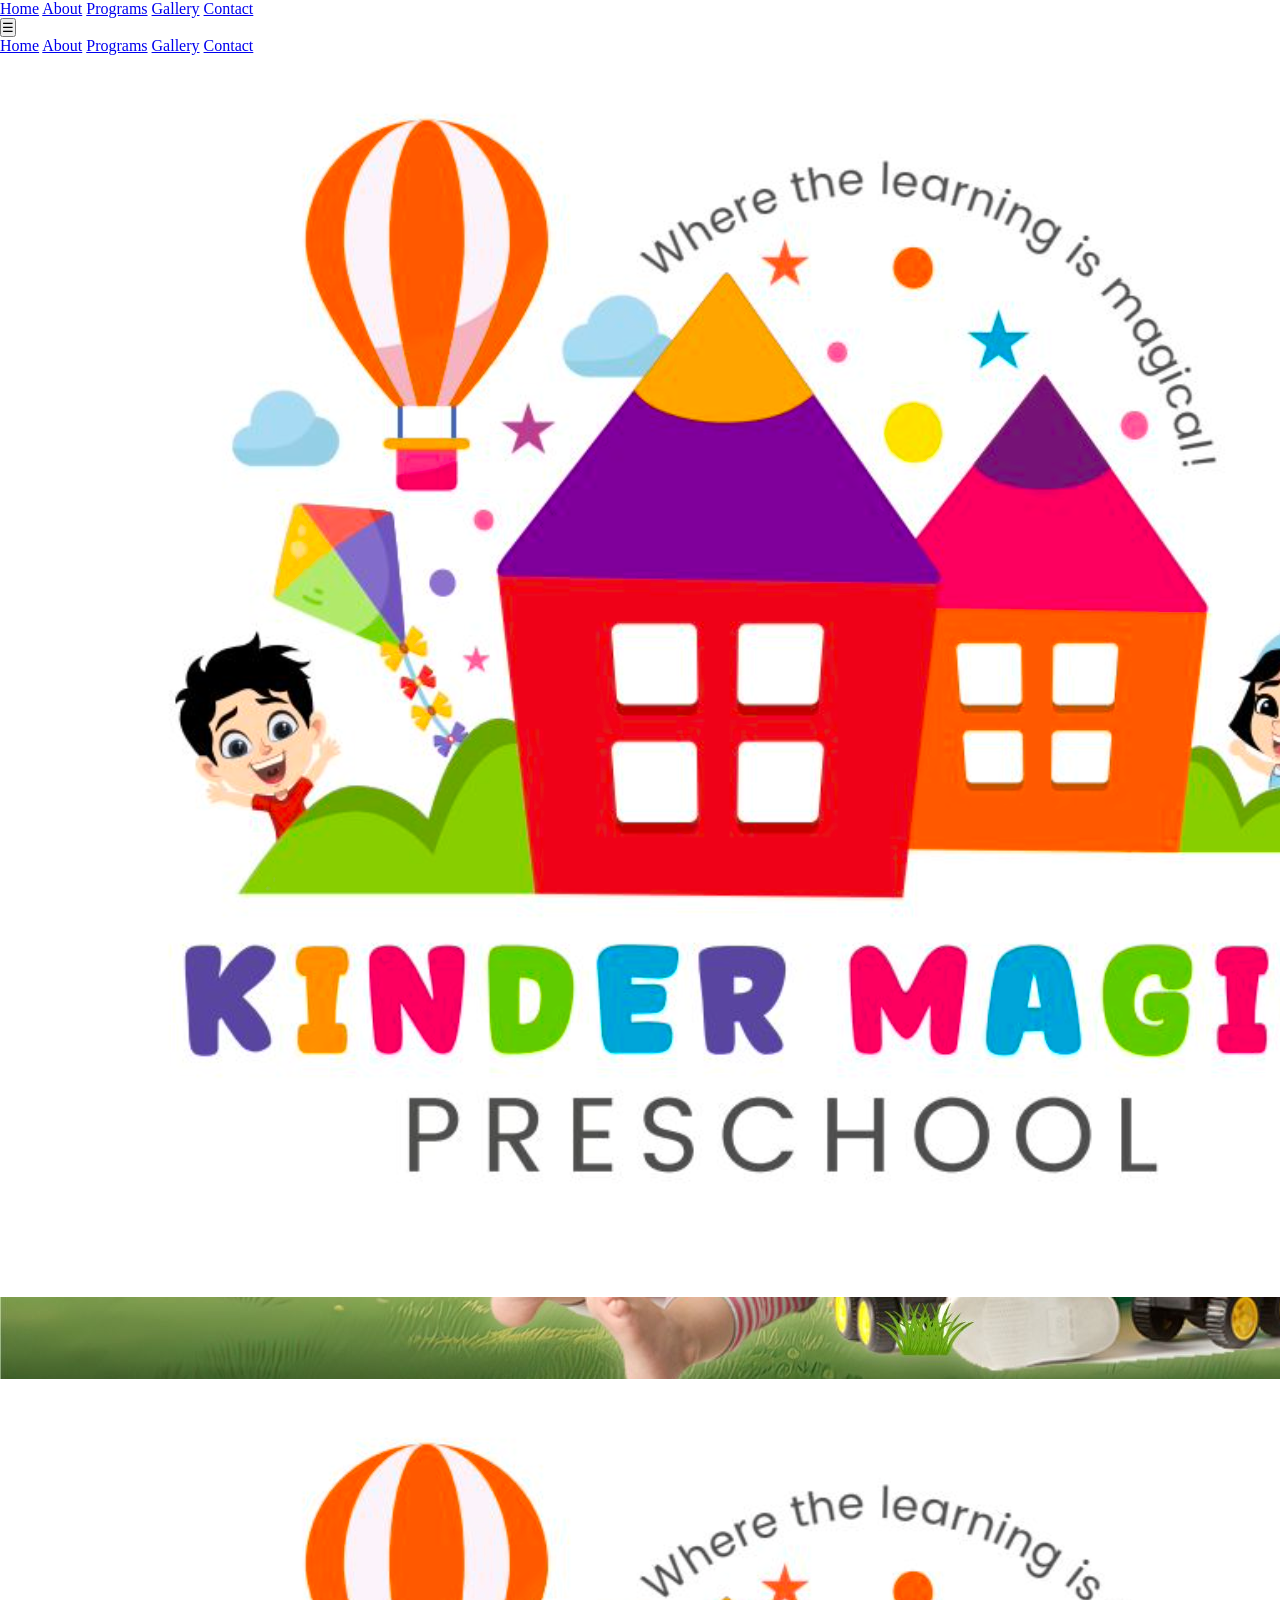
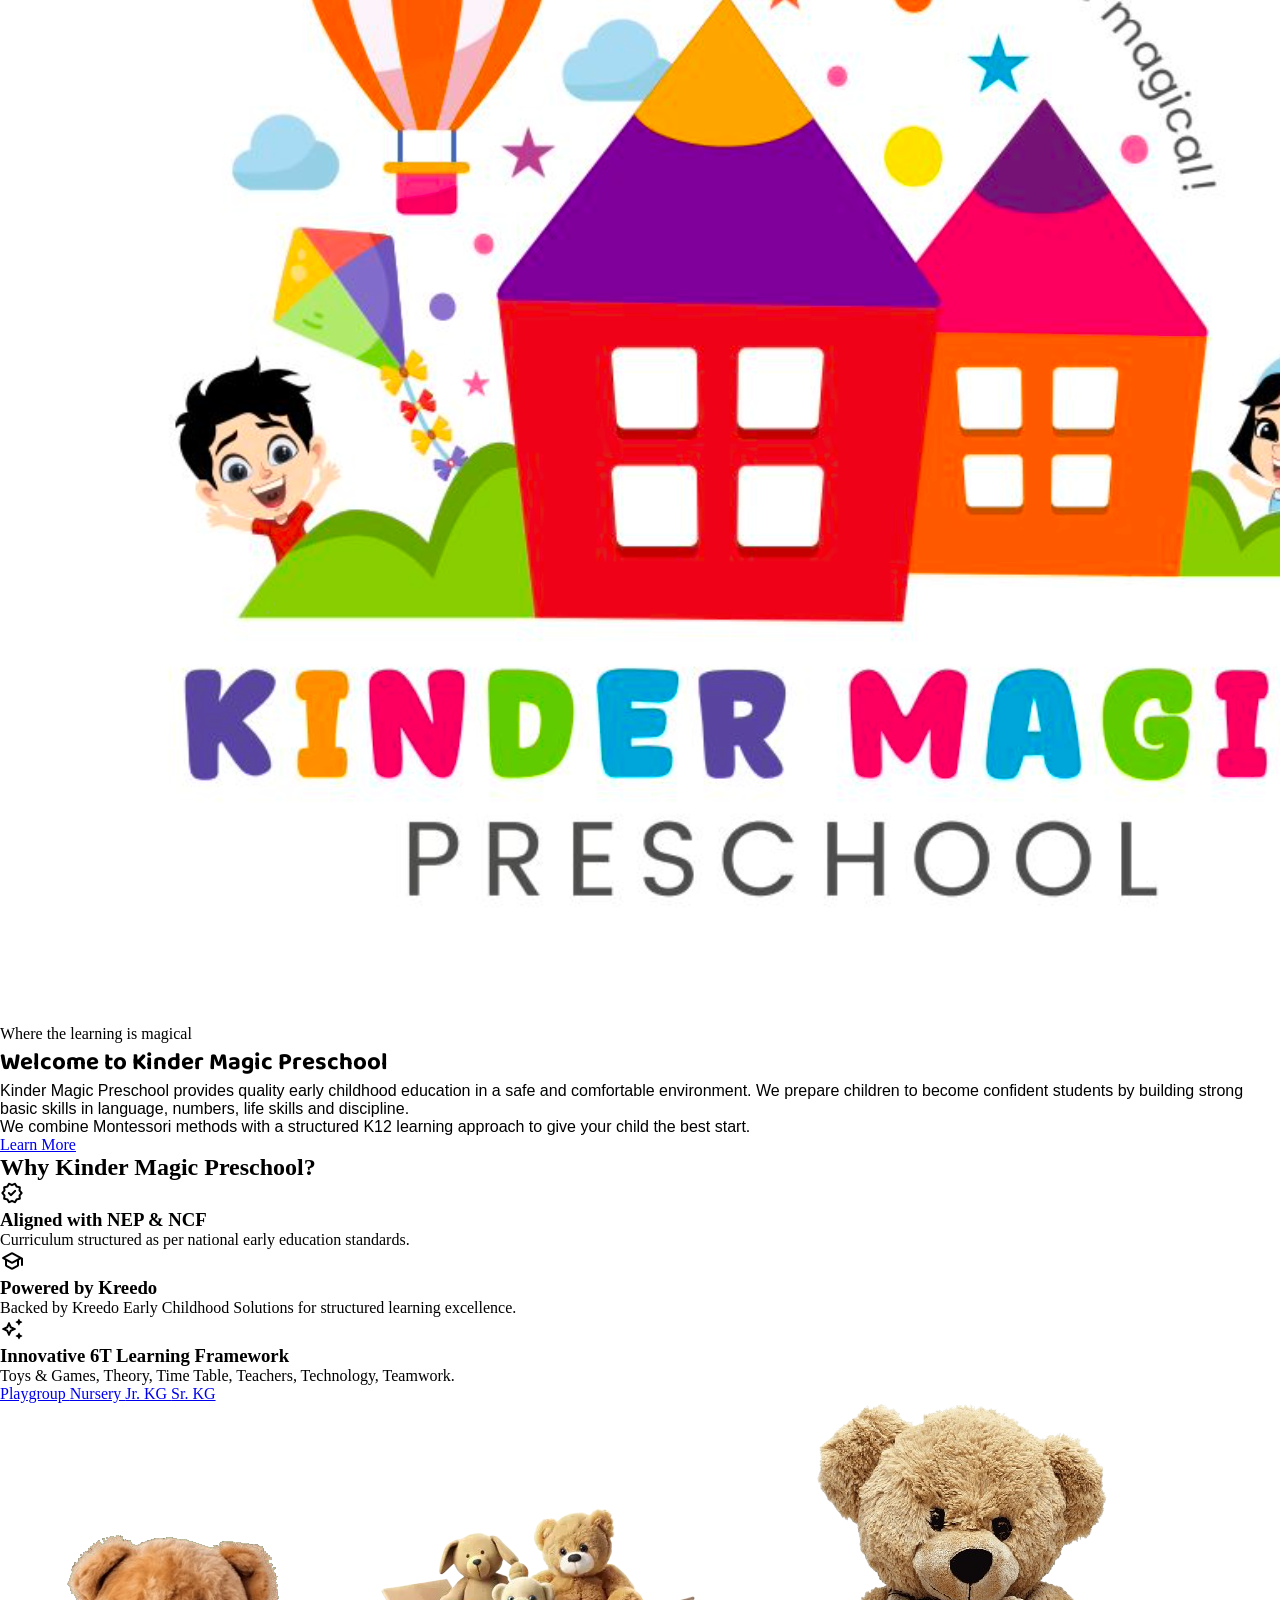
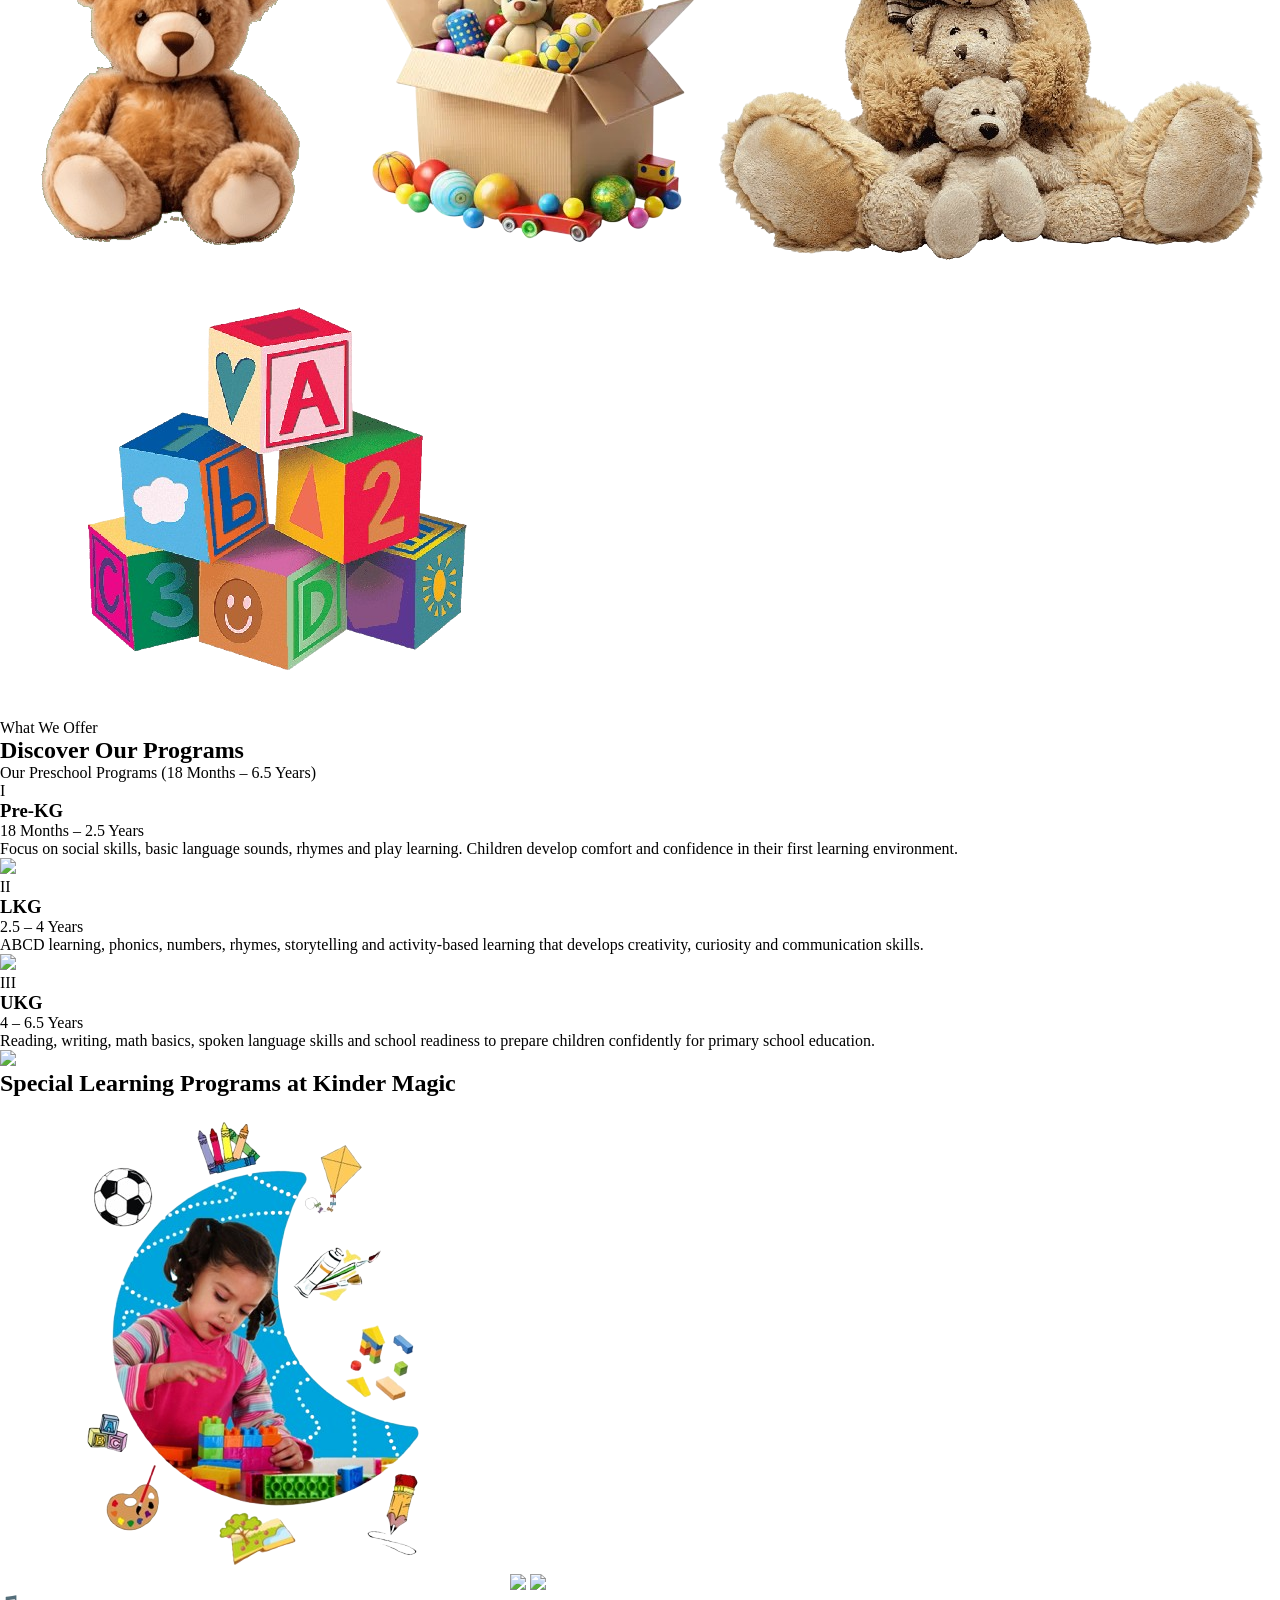
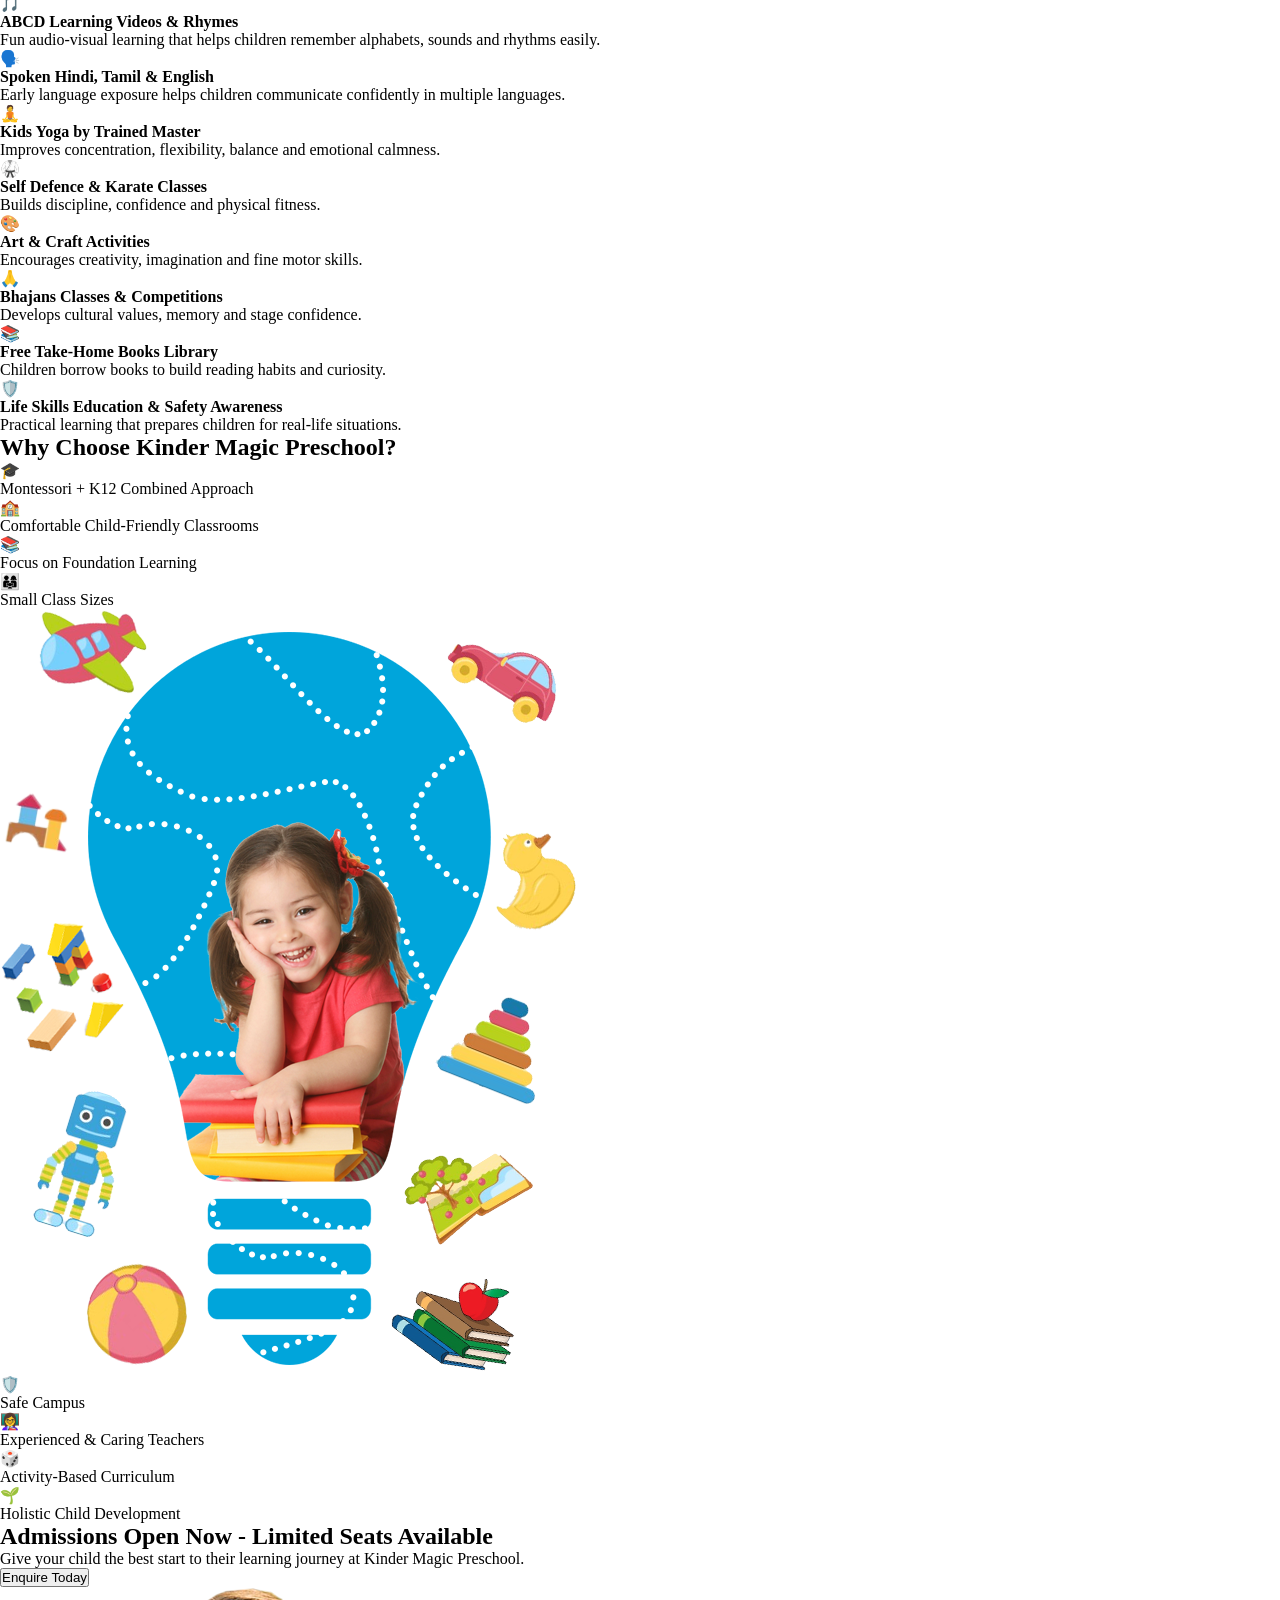
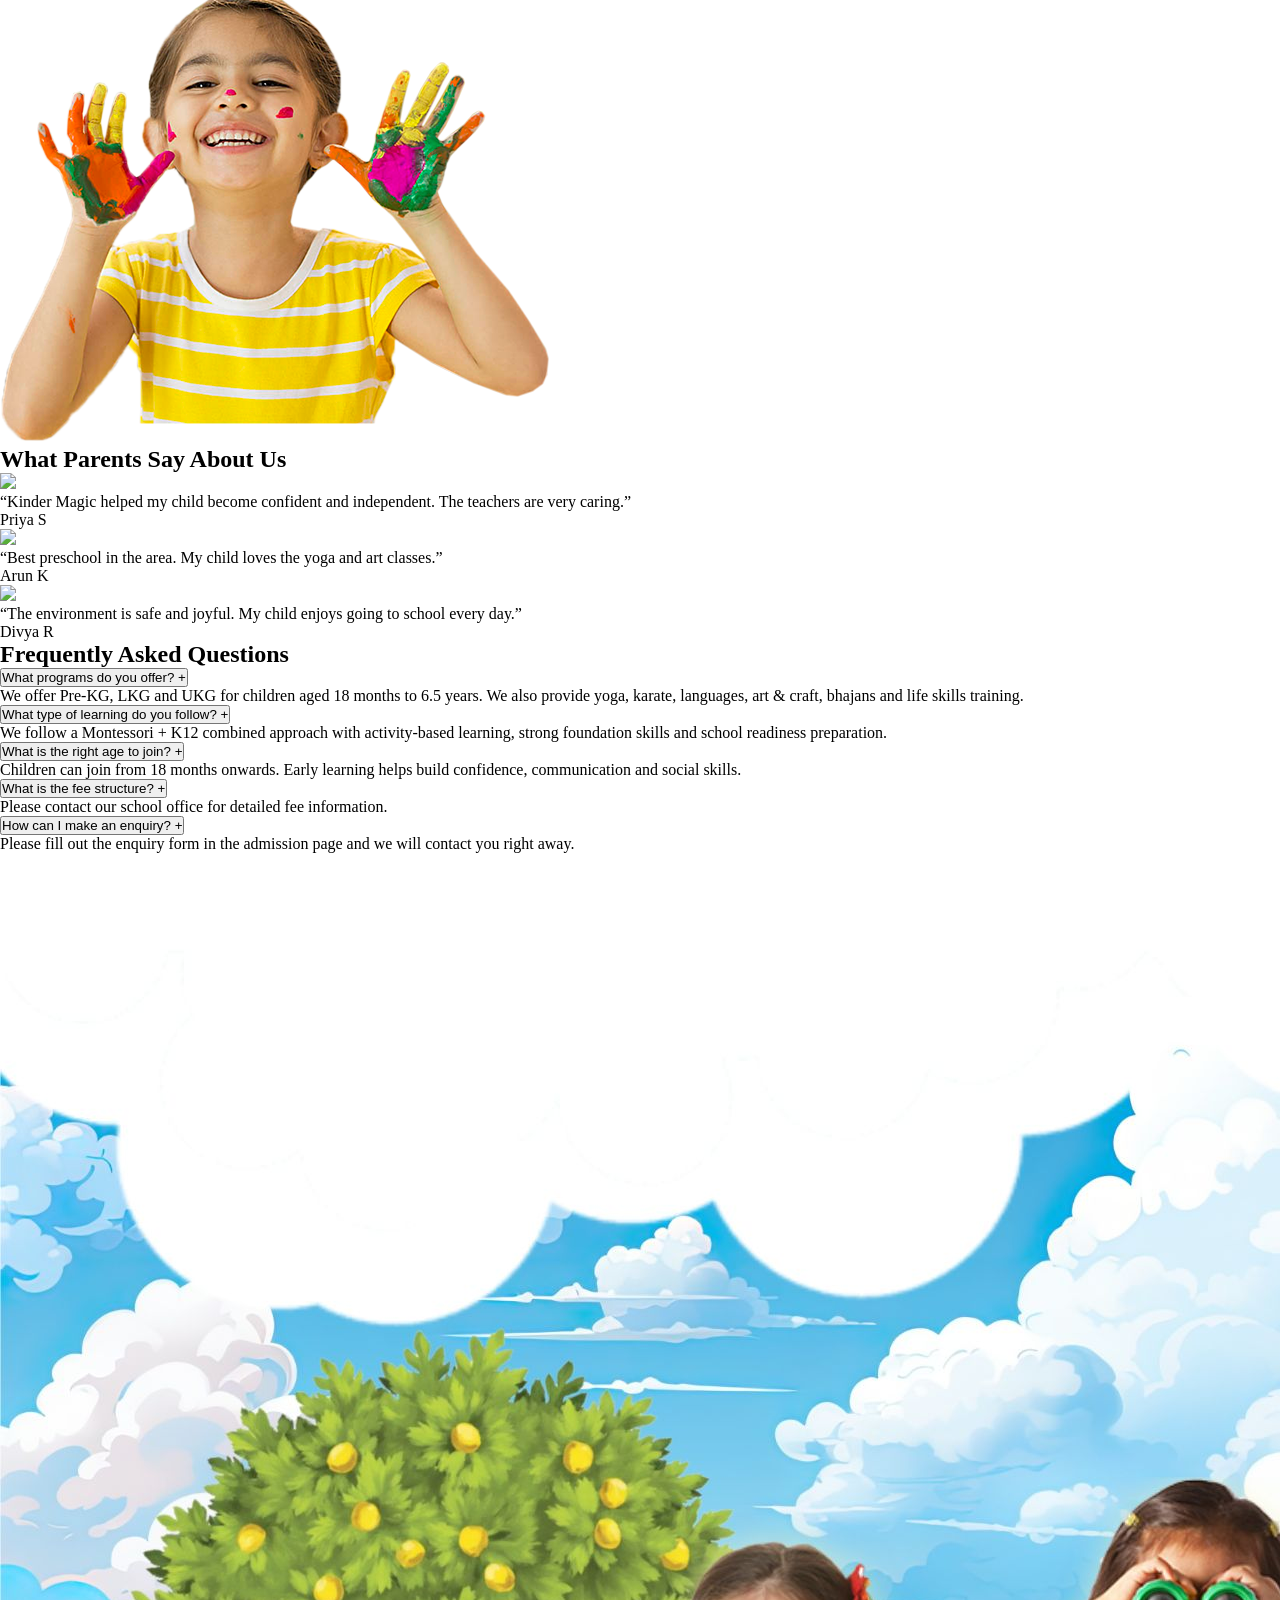
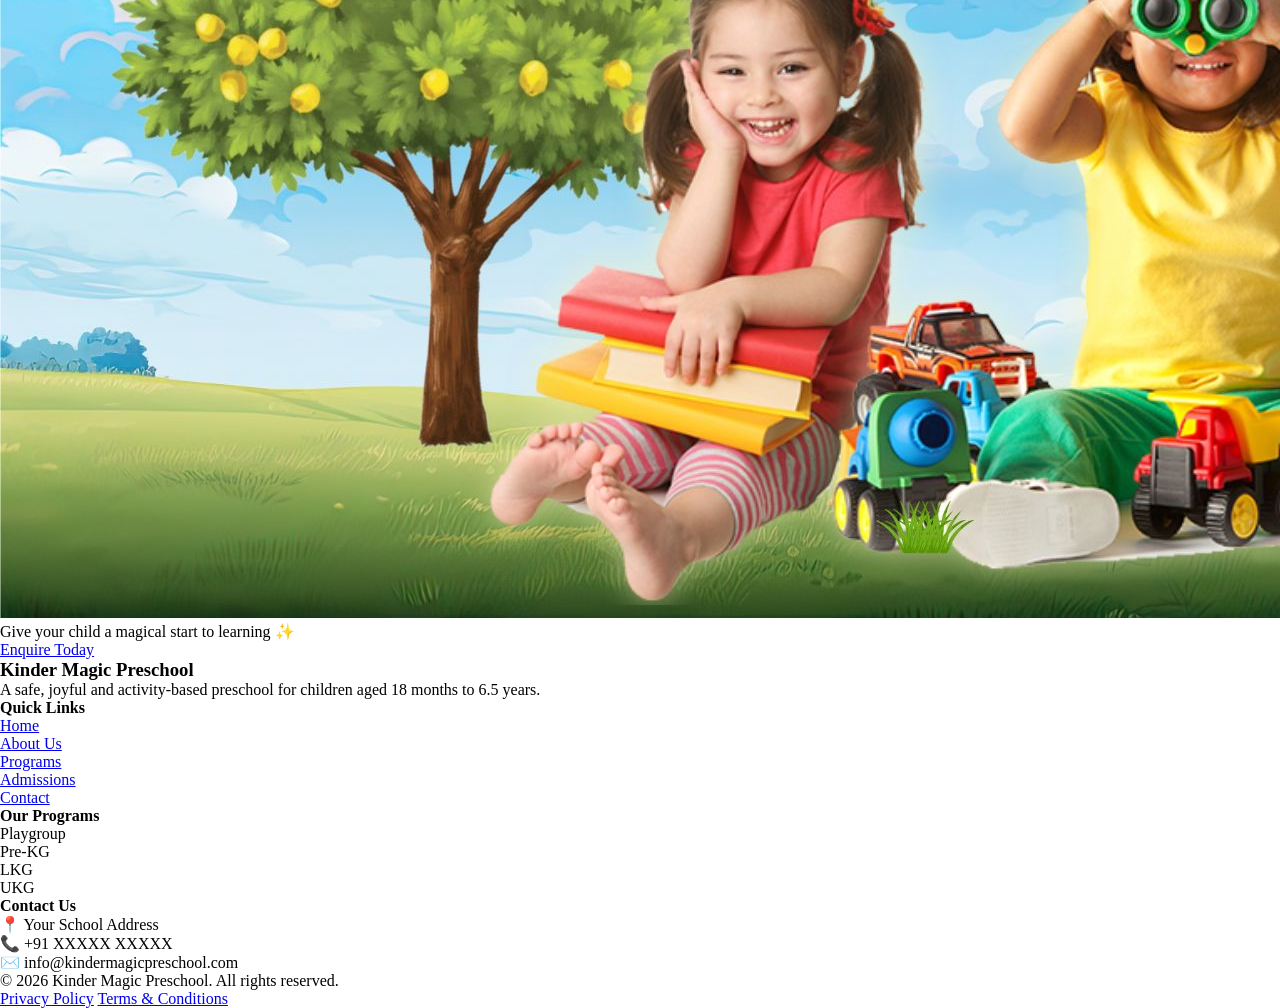
==== index.html @ ba0d3341 "about" ====
<!DOCTYPE html>
<html lang="en">

<head>
    <meta charset="UTF-8">
    <meta name="viewport" content="width=device-width, initial-scale=1.0">
    <title>Kinder Magic Preschool – Best Early Learning School for Kids</title>
    <meta name="description"
        content="Kinder Magic Preschool offers the best early childhood education for kids aged 18 months to 6.5 years. Admissions open now." />

    <!-- Fonts -->
    <link href="https://fonts.googleapis.com/css2?family=Baloo+2:wght@600;700;800&display=swap" rel="stylesheet">
    <link href="https://fonts.googleapis.com/css2?family=Material+Symbols+Rounded" rel="stylesheet" />


    <!-- Tailwind CSS CDN -->
    <script src="https://cdn.tailwindcss.com"></script>

    <link rel="stylesheet" href="/css/styles.css">

</head>




<body class=" overflow-x-hidden ">

    <!-- NAVBAR -->
    <nav class="bg-transparent overflow-x-hidden w-full z-50">
        <div class="max-w-7xl mx-auto px-4 sm:px-6 lg:px-8">
            <div class="flex justify-between items-center h-16">

                <!-- Logo -->
                <div class="text-2xl font-bold text-pink-600 w-48 mt-24">
                    <!-- <img src="./assets/images/kindermagic-logo.png" alt="kinder magic "> -->
                </div>

                <!-- Desktop Menu -->
                <div class="hidden md:flex space-x-8 font-medium">
                    <a href="#" class="text-gray-700 hover:text-pink-600">Home</a>
                    <a href="/about.html" class="text-gray-700 hover:text-pink-600">About</a>
                    <a href="#" class="text-gray-700 hover:text-pink-600">Programs</a>
                    <a href="#" class="text-gray-700 hover:text-pink-600">Gallery</a>
                    <a href="#" class="text-gray-700 hover:text-pink-600">Contact</a>
                    <!-- <a href="#" class="bg-pink-600 text-white px-4 py-2 rounded-lg hover:bg-pink-700 transition">Admission Open</a> -->
                </div>

                <!-- Mobile Button -->
                <div class="md:hidden">
                    <button id="menu-btn" class="text-gray-700 focus:outline-none">
                        ☰
                    </button>
                </div>

            </div>
        </div>

        <!-- Mobile Menu -->
        <div id="mobile-menu" class="hidden md:hidden bg-white px-4 pb-4">
            <a href="#" class="block py-2 text-gray-700">Home</a>
            <a href="#" class="block py-2 text-gray-700">About</a>
            <a href="#" class="block py-2 text-gray-700">Programs</a>
            <a href="#" class="block py-2 text-gray-700">Gallery</a>
            <a href="#" class="block py-2 text-gray-700">Contact</a>
            <!-- <a href="#" class="block mt-2 bg-pink-600 text-white px-4 py-2 rounded-lg text-center">Admission Open</a> -->
        </div>
    </nav>


    <!-- HERO SECTION -->
    <section class="h-screen bg-cover bg-center flex items-center justify-center text-center relative"
        style="background-image: url('./assets/images/sk-bg.jpg'); ">

        <!-- Responsive Logo -->
        <div class="absolute top-4 left-4 sm:top-6 sm:left-8 md:left-24">
            <img src="./assets/images/kindermagic-logo.png" alt="Kinder Magic Preschool Logo"
                class="w-32 sm:w-48 md:w-44 lg:w-48 h-auto">
        </div>

        <!-- Center Title -->
        <div class="text-center mb-10 px-4">
            <h1 id="line1" class="title text-4xl sm:text-7xl md:text-7xl lg:text-8xl font-extrabold"></h1>
            <h1 id="line2" class="title text-4xl sm:text-6xl md:text-7xl lg:text-8xl font-extrabold mt-2"></h1>
        </div>

    </section>




    <section class="relative py-20 ">

        <!-- Decorative Blobs -->
        <div
            class="absolute -top-16 -left-16 w-72 h-72 bg-pink-200 rounded-full mix-blend-multiply opacity-40 blur-3xl">
        </div>
        <div
            class="absolute -bottom-16 -right-34 w-72 h-72 bg-blue-200 rounded-full mix-blend-multiply opacity-40 blur-3xl">
        </div>

        <div class="max-w-7xl mx-auto px-6 relative z-10">

            <div class="grid md:grid-cols-2 gap-12 items-center">

                <!-- Image Side -->
                <div class="relative">
                    <div class="rounded-3xl overflow-hidden ">
                        <img src="./assets/images/kindermagic-logo.png" alt="Happy preschool children learning"
                            class="w-full h-full object-cover">
                    </div>

                    <!-- Floating Badge -->
                    <!-- <div
                        class="absolute -bottom-6 -right-6 bg-yellow-400 text-white px-6 py-3 rounded-full shadow-lg text-sm font-semibold">
                        18 Months – 6.5 Years
                    </div> -->
                </div>

                <!-- Content Side -->
                <div>

                    <!-- Tagline -->
                    <p class="text-pink-500 font-semibold uppercase tracking-wider mb-3 text-sm">
                        Where the learning is magical
                    </p>

                    <!-- Title -->
                    <h2 class="text-3xl sm:text-4xl md:text-5xl font-extrabold text-gray-800 leading-tight"
                        style="font-family: 'Baloo 2', cursive;">
                        Welcome to Kinder Magic Preschool
                    </h2>

                    <!-- Decorative Line -->
                    <div class="w-24 h-2 bg-gradient-to-r from-pink-400 to-blue-400 rounded-full mt-4 mb-6"></div>

                    <!-- Content -->
                    <p class="text-gray-600 text-lg leading-relaxed mb-4" style="font-family: 'Nunito', sans-serif;">
                        Kinder Magic Preschool provides quality early childhood education in a safe and comfortable
                        environment.
                        We prepare children to become confident students by building strong basic skills in language,
                        numbers, life skills and discipline.
                    </p>

                    <p class="text-gray-600 text-lg leading-relaxed" style="font-family: 'Nunito', sans-serif;">
                        We combine Montessori methods with a structured K12 learning approach to give your child the
                        best start.
                    </p>

                    <!-- CTA Button -->
                    <div class="mt-8">
                        <a href="#"
                            class="inline-block bg-pink-500 text-white px-8 py-3 rounded-full text-lg font-semibold shadow-lg hover:bg-pink-600 transition duration-300">
                            Learn More
                        </a>
                    </div>

                </div>

            </div>
        </div>

    </section>



    <section class="relative py-20 overflow-hidden">

        <!-- Soft Decorative Shapes -->
        <div class="absolute -top-20 -left-20 w-80 h-80 bg-pink-200 rounded-full blur-3xl opacity-30"></div>
        <div class="absolute -bottom-20 -right-20 w-80 h-80 bg-blue-200 rounded-full blur-3xl opacity-30"></div>

        <div class="max-w-7xl mx-auto px-6 relative z-10">

            <!-- Section Title -->
            <div class="text-center mb-14">
                <h2 class="text-3xl sm:text-4xl font-extrabold text-gray-800">
                    Why Kinder Magic Preschool?
                </h2>
                <div class="w-24 h-2 bg-gradient-to-r from-pink-400 to-blue-400 rounded-full mx-auto mt-4"></div>
            </div>

            <!-- Main Highlights Grid -->
            <div class="grid md:grid-cols-3 gap-8">

                <!-- NEP Badge -->
                <div class="bg-white rounded-3xl p-8 shadow-xl hover:shadow-2xl transition duration-300 text-center">
                    <span class="material-symbols-rounded text-5xl text-green-500 mb-4 block">
                        verified
                    </span>
                    <h3 class="font-bold text-xl mb-2 text-gray-800">
                        Aligned with NEP & NCF
                    </h3>
                    <p class="text-gray-600 text-sm">
                        Curriculum structured as per national early education standards.
                    </p>
                </div>

                <!-- Kreedo Badge -->
                <div class="bg-white rounded-3xl p-8 shadow-xl hover:shadow-2xl transition duration-300 text-center">
                    <span class="material-symbols-rounded text-5xl text-purple-500 mb-4 block">
                        school
                    </span>
                    <h3 class="font-bold text-xl mb-2 text-gray-800">
                        Powered by Kreedo
                    </h3>
                    <p class="text-gray-600 text-sm">
                        Backed by Kreedo Early Childhood Solutions for structured learning excellence.
                    </p>
                </div>

                <!-- 6T Framework -->
                <div class="bg-white rounded-3xl p-8 shadow-xl hover:shadow-2xl transition duration-300 text-center">
                    <span class="material-symbols-rounded text-5xl text-pink-500 mb-4 block">
                        auto_awesome
                    </span>
                    <h3 class="font-bold text-xl mb-2 text-gray-800">
                        Innovative 6T Learning Framework
                    </h3>
                    <p class="text-gray-600 text-sm">
                        Toys & Games, Theory, Time Table, Teachers, Technology, Teamwork.
                    </p>
                </div>
            </div>
        </div>
        <div class="max-w-6xl mx-auto px-4 mt-16">

            <!-- Horizontal Line Behind -->
            <div class="relative">

                <!-- Center Line -->
                <div
                    class="hidden md:block absolute top-1/2 left-0 w-full h-2 bg-green-500 rounded-full -translate-y-1/2 z-0">
                </div>

                <!-- Buttons -->
                <div class="relative z-10 flex flex-wrap justify-center gap-6 md:gap-16">

                    <!-- Playgroup -->
                    <a href="#"
                        class="px-8 py-3 rounded-2xl text-white font-bold text-lg shadow-lg bg-purple-600 hover:scale-105 transition duration-300">
                        Playgroup
                    </a>

                    <!-- Nursery -->
                    <a href="#"
                        class="px-8 py-3 rounded-2xl text-white font-bold text-lg shadow-lg bg-green-600 hover:scale-105 transition duration-300">
                        Nursery
                    </a>

                    <!-- Jr KG -->
                    <a href="#"
                        class="px-8 py-3 rounded-2xl text-white font-bold text-lg shadow-lg bg-pink-600 hover:scale-105 transition duration-300">
                        Jr. KG
                    </a>

                    <!-- Sr KG -->
                    <a href="#"
                        class="px-8 py-3 rounded-2xl text-white font-bold text-lg shadow-lg bg-sky-500 hover:scale-105 transition duration-300">
                        Sr. KG
                    </a>

                </div>

            </div>

        </div>
    </section>




    <section class="relative py-24 bg-gradient-to-b from-blue-50 via-white to-pink-50 overflow-hidden">

        <!-- floating decorations -->
        <img src="./assets/images/teddy.png" class="absolute top-10 left-10 opacity-40 w-14 animate-float">
        <img src="./assets/images/teddy2.png" class="absolute top-16 right-20 opacity-40 w-14 animate-float delay-200">
        <img src="./assets/images/teddy3.png"
            class="absolute bottom-10 left-32 opacity-40 w-14 animate-float delay-400">
        <img src="./assets/images/toy.png" class="absolute bottom-16 right-16 opacity-40 w-14 animate-float delay-300">

        <div class="max-w-7xl mx-auto px-6">

            <!-- section heading -->

            <div class="text-center mb-20">

                <p class="text-sm tracking-widest text-orange-400 uppercase">
                    What We Offer
                </p>

                <h2 class="text-4xl sm:text-5xl font-bold text-gray-800 mt-2">
                    Discover Our Programs
                </h2>

                <p class="text-gray-600 mt-3">
                    Our Preschool Programs (18 Months – 6.5 Years)
                </p>

            </div>


            <!-- cards -->

            <div class="grid md:grid-cols-3 gap-10">

                <!-- Pre KG -->
                <div
                    class="group bg-orange-50 border-2 border-dashed border-orange-200 rounded-3xl p-8 transition hover:-translate-y-3 hover:shadow-2xl">

                    <div class="flex items-center gap-4 mb-6">

                        <div
                            class="w-12 h-12 rounded-full bg-orange-200 flex items-center justify-center font-bold text-orange-700">
                            I
                        </div>

                        <h3 class="text-xl font-semibold text-gray-800">
                            Pre-KG
                        </h3>

                    </div>

                    <p class="text-gray-600 text-sm mb-6">
                        18 Months – 2.5 Years
                    </p>

                    <p class="text-gray-600 leading-relaxed text-sm">
                        Focus on social skills, basic language sounds, rhymes and play learning.
                        Children develop comfort and confidence in their first learning environment.
                    </p>

                    <img src="https://picsum.photos/600/200?random=1" class="mt-8 rounded-xl">

                </div>



                <!-- LKG -->
                <div
                    class="group bg-blue-50 border-2 border-dashed border-blue-200 rounded-3xl p-8 transition hover:-translate-y-3 hover:shadow-2xl">

                    <div class="flex items-center gap-4 mb-6">

                        <div
                            class="w-12 h-12 rounded-full bg-blue-200 flex items-center justify-center font-bold text-blue-700">
                            II
                        </div>

                        <h3 class="text-xl font-semibold text-gray-800">
                            LKG
                        </h3>

                    </div>

                    <p class="text-gray-600 text-sm mb-6">
                        2.5 – 4 Years
                    </p>

                    <p class="text-gray-600 leading-relaxed text-sm">
                        ABCD learning, phonics, numbers, rhymes, storytelling and activity-based learning
                        that develops creativity, curiosity and communication skills.
                    </p>

                    <img src="https://picsum.photos/600/200?random=2" class="mt-8 rounded-xl">

                </div>



                <!-- UKG -->
                <div
                    class="group bg-yellow-50 border-2 border-dashed border-yellow-200 rounded-3xl p-8 transition hover:-translate-y-3 hover:shadow-2xl">

                    <div class="flex items-center gap-4 mb-6">

                        <div
                            class="w-12 h-12 rounded-full bg-yellow-200 flex items-center justify-center font-bold text-yellow-700">
                            III
                        </div>

                        <h3 class="text-xl font-semibold text-gray-800">
                            UKG
                        </h3>

                    </div>

                    <p class="text-gray-600 text-sm mb-6">
                        4 – 6.5 Years
                    </p>

                    <p class="text-gray-600 leading-relaxed text-sm">
                        Reading, writing, math basics, spoken language skills and school readiness
                        to prepare children confidently for primary school education.
                    </p>

                    <img src="https://picsum.photos/600/200?random=3" class="mt-8 rounded-xl">

                </div>

            </div>

        </div>
    </section>


    <section class="relative py-28 bg-gradient-to-b from-pink-50 via-white to-blue-50 overflow-hidden">

        <!-- decorative shapes -->
        <div class="absolute top-10 left-10 w-16 h-16 bg-yellow-200 rounded-full opacity-40 animate-float"></div>
        <div class="absolute bottom-20 right-20 w-20 h-20 bg-blue-200 rounded-full opacity-40 animate-float delay-200">
        </div>
        <div class="absolute top-40 right-40 w-12 h-12 bg-pink-200 rounded-full opacity-40 animate-float delay-300">
        </div>

        <div class="max-w-7xl mx-auto px-6">

            <!-- heading -->

            <div class="text-center mb-20">

                <h2 class="text-4xl sm:text-5xl font-bold text-gray-800">
                    Special Learning Programs at Kinder Magic
                </h2>

                <div
                    class="w-28 h-2 bg-gradient-to-r from-yellow-400 via-pink-400 to-blue-400 mx-auto mt-6 rounded-full">
                </div>

            </div>


            <div class="grid md:grid-cols-2 gap-16 items-center">

                <!-- left image area -->

                <div class="relative">

                    <img src="./assets/images/kid1.png" class="rounded-5xl h-260">

                    <img src="https://picsum.photos/200/150" class="absolute -bottom-10 -left-10 rounded-2xl shadow-xl">

                    <img src="https://picsum.photos/180/140" class="absolute -top-10 -right-10 rounded-2xl shadow-xl">

                </div>


                <!-- services list -->

                <div class="space-y-8 text-gray-700 text-lg">

                    <div class="flex gap-4 items-start">
                        <span class="text-3xl">🎵</span>
                        <p><strong>ABCD Learning Videos & Rhymes</strong><br>
                            Fun audio-visual learning that helps children remember alphabets, sounds and rhythms easily.
                        </p>
                    </div>

                    <div class="flex gap-4 items-start">
                        <span class="text-3xl">🗣️</span>
                        <p><strong>Spoken Hindi, Tamil & English</strong><br>
                            Early language exposure helps children communicate confidently in multiple languages.</p>
                    </div>

                    <div class="flex gap-4 items-start">
                        <span class="text-3xl">🧘</span>
                        <p><strong>Kids Yoga by Trained Master</strong><br>
                            Improves concentration, flexibility, balance and emotional calmness.</p>
                    </div>

                    <div class="flex gap-4 items-start">
                        <span class="text-3xl">🥋</span>
                        <p><strong>Self Defence & Karate Classes</strong><br>
                            Builds discipline, confidence and physical fitness.</p>
                    </div>

                    <div class="flex gap-4 items-start">
                        <span class="text-3xl">🎨</span>
                        <p><strong>Art & Craft Activities</strong><br>
                            Encourages creativity, imagination and fine motor skills.</p>
                    </div>

                    <div class="flex gap-4 items-start">
                        <span class="text-3xl">🙏</span>
                        <p><strong>Bhajans Classes & Competitions</strong><br>
                            Develops cultural values, memory and stage confidence.</p>
                    </div>

                    <div class="flex gap-4 items-start">
                        <span class="text-3xl">📚</span>
                        <p><strong>Free Take-Home Books Library</strong><br>
                            Children borrow books to build reading habits and curiosity.</p>
                    </div>

                    <div class="flex gap-4 items-start">
                        <span class="text-3xl">🛡️</span>
                        <p><strong>Life Skills Education & Safety Awareness</strong><br>
                            Practical learning that prepares children for real-life situations.</p>
                    </div>

                </div>

            </div>

        </div>
    </section>

    <section class="py-28 bg-gradient-to-b from-white to-blue-50">

        <div class="max-w-6xl mx-auto px-6">

            <h2 class="text-4xl md:text-5xl font-bold text-gray-800 text-center mb-20">
                Why Choose Kinder Magic Preschool?
            </h2>

            <!-- GRID -->

            <div class="grid grid-cols-1 sm:grid-cols-2 md:grid-cols-3 gap-y-14 gap-x-8 items-center text-center">

                <!-- 1 -->
                <div class="flex flex-col items-center">
                    <div
                        class="w-16 h-16 rounded-full bg-yellow-200 flex items-center justify-center text-2xl shadow-md">
                        🎓
                    </div>
                    <p class="mt-4 text-gray-700 font-medium">
                        Montessori + K12 Combined Approach
                    </p>
                </div>

                <!-- 2 -->
                <div class="flex flex-col items-center">
                    <div class="w-16 h-16 rounded-full bg-pink-200 flex items-center justify-center text-2xl shadow-md">
                        🏫
                    </div>
                    <p class="mt-4 text-gray-700 font-medium">
                        Comfortable Child-Friendly Classrooms
                    </p>
                </div>

                <!-- 3 -->
                <div class="flex flex-col items-center">
                    <div class="w-16 h-16 rounded-full bg-blue-200 flex items-center justify-center text-2xl shadow-md">
                        📚
                    </div>
                    <p class="mt-4 text-gray-700 font-medium">
                        Focus on Foundation Learning
                    </p>
                </div>

                <!-- 4 -->
                <div class="flex flex-col items-center">
                    <div
                        class="w-16 h-16 rounded-full bg-green-200 flex items-center justify-center text-2xl shadow-md">
                        👨‍👩‍👧
                    </div>
                    <p class="mt-4 text-gray-700 font-medium">
                        Small Class Sizes
                    </p>
                </div>

                <!-- CENTER IMAGE -->
                <div class="flex justify-center order-first md:order-none">
                    <img src="./assets/images/kid4.png" class="rounded-full  ">
                </div>

                <!-- 5 -->
                <div class="flex flex-col items-center">
                    <div
                        class="w-16 h-16 rounded-full bg-purple-200 flex items-center justify-center text-2xl shadow-md">
                        🛡️
                    </div>
                    <p class="mt-4 text-gray-700 font-medium">
                        Safe Campus
                    </p>
                </div>

                <!-- 6 -->
                <div class="flex flex-col items-center">
                    <div
                        class="w-16 h-16 rounded-full bg-orange-200 flex items-center justify-center text-2xl shadow-md">
                        👩‍🏫
                    </div>
                    <p class="mt-4 text-gray-700 font-medium">
                        Experienced & Caring Teachers
                    </p>
                </div>

                <!-- 7 -->
                <div class="flex flex-col items-center">
                    <div class="w-16 h-16 rounded-full bg-red-200 flex items-center justify-center text-2xl shadow-md">
                        🎲
                    </div>
                    <p class="mt-4 text-gray-700 font-medium">
                        Activity-Based Curriculum
                    </p>
                </div>

                <!-- 8 -->
                <div class="flex flex-col items-center">
                    <div
                        class="w-16 h-16 rounded-full bg-indigo-200 flex items-center justify-center text-2xl shadow-md">
                        🌱
                    </div>
                    <p class="mt-4 text-gray-700 font-medium">
                        Holistic Child Development
                    </p>
                </div>

            </div>

        </div>

    </section>


    <section class="py-28 bg-gradient-to-b from-blue-50 to-white">

        <div class="max-w-6xl mx-auto px-6">

            <div
                class="relative bg-gradient-to-r from-pink-100 via-yellow-100 to-blue-100 rounded-3xl shadow-xl p-10 md:p-16 overflow-hidden">

                <!-- Decorative shapes -->
                <div class="absolute top-6 left-6 w-14 h-14 bg-pink-200 rounded-full opacity-40"></div>
                <div class="absolute bottom-6 right-10 w-16 h-16 bg-blue-200 rounded-full opacity-40"></div>

                <div class="grid md:grid-cols-2 gap-10 items-center">

                    <!-- TEXT AREA -->

                    <div class="text-center md:text-left">

                        <h2 class="text-3xl md:text-4xl font-bold text-gray-800 leading-snug">
                            Admissions Open Now - Limited Seats Available
                        </h2>

                        <p class="mt-4 text-gray-600 text-lg">
                            Give your child the best start to their learning journey at Kinder Magic Preschool.
                        </p>

                        <button
                            class="mt-6 bg-pink-500 hover:bg-pink-600 text-white px-8 py-4 rounded-full text-lg font-semibold shadow-lg transition">
                            Enquire Today
                        </button>

                    </div>


                    <!-- IMAGE AREA -->

                    <div class="relative flex justify-center">

                        <img src="./assets/images/kid3.png" class="">

                    </div>

                </div>

            </div>

        </div>

    </section>


    <section class="py-28 bg-gradient-to-b from-white to-pink-50 overflow-hidden">

        <div class="max-w-6xl mx-auto px-6 text-center">
        
        <h2 class="text-4xl md:text-5xl font-bold text-gray-800 mb-20">
        What Parents Say About Us
        </h2>
        
        <div class="grid md:grid-cols-3 gap-10">
        
        <!-- Testimonial 1 -->
        
        <div class="relative bg-yellow-100 rounded-3xl p-8 shadow-lg animate-float">
        
        <div class="absolute -top-6 left-6 w-12 h-12 rounded-full overflow-hidden border-4 border-white shadow">
        <img src="https://picsum.photos/60">
        </div>
        
        <p class="text-gray-700 mt-6 leading-relaxed">
        “Kinder Magic helped my child become confident and independent. 
        The teachers are very caring.”
        </p>
        
        <p class="mt-4 font-semibold text-gray-800">
        Priya S
        </p>
        
        </div>
        
        
        
        <!-- Testimonial 2 -->
        
        <div class="relative bg-blue-100 rounded-3xl p-8 shadow-lg animate-float delay-200">
        
        <div class="absolute -top-6 left-6 w-12 h-12 rounded-full overflow-hidden border-4 border-white shadow">
        <img src="https://picsum.photos/61">
        </div>
        
        <p class="text-gray-700 mt-6 leading-relaxed">
        “Best preschool in the area. My child loves the yoga and art classes.”
        </p>
        
        <p class="mt-4 font-semibold text-gray-800">
        Arun K
        </p>
        
        </div>
        
        
        
        <!-- Testimonial 3 -->
        
        <div class="relative bg-pink-100 rounded-3xl p-8 shadow-lg animate-float delay-400">
        
        <div class="absolute -top-6 left-6 w-12 h-12 rounded-full overflow-hidden border-4 border-white shadow">
        <img src="https://picsum.photos/62">
        </div>
        
        <p class="text-gray-700 mt-6 leading-relaxed">
        “The environment is safe and joyful. My child enjoys going to school every day.”
        </p>
        
        <p class="mt-4 font-semibold text-gray-800">
        Divya R
        </p>
        
        </div>
        
        </div>
        
        </div>
        
        </section>


    <section class="py-28 bg-gradient-to-b from-white to-gray-50">

        <div class="max-w-4xl mx-auto px-6">

            <h2 class="text-4xl md:text-5xl font-bold text-gray-800 text-center mb-16">
                Frequently Asked Questions
            </h2>

            <div class="space-y-4">

                <!-- FAQ 1 -->

                <div class="faq-item border border-gray-200 rounded-xl overflow-hidden">

                    <button
                        class="faq-question w-full text-left px-6 py-5 flex justify-between items-center font-semibold text-gray-800">
                        <span>What programs do you offer?</span>
                        <span class="faq-icon text-xl">+</span>
                    </button>

                    <div class="faq-answer px-6 pb-6 text-gray-600 hidden">
                        We offer Pre-KG, LKG and UKG for children aged 18 months to 6.5 years.
                        We also provide yoga, karate, languages, art & craft, bhajans and life skills training.
                    </div>

                </div>


                <!-- FAQ 2 -->

                <div class="faq-item border border-gray-200 rounded-xl overflow-hidden">

                    <button
                        class="faq-question w-full text-left px-6 py-5 flex justify-between items-center font-semibold text-gray-800">
                        <span>What type of learning do you follow?</span>
                        <span class="faq-icon text-xl">+</span>
                    </button>

                    <div class="faq-answer px-6 pb-6 text-gray-600 hidden">
                        We follow a Montessori + K12 combined approach with activity-based learning,
                        strong foundation skills and school readiness preparation.
                    </div>

                </div>


                <!-- FAQ 3 -->

                <div class="faq-item border border-gray-200 rounded-xl overflow-hidden">

                    <button
                        class="faq-question w-full text-left px-6 py-5 flex justify-between items-center font-semibold text-gray-800">
                        <span>What is the right age to join?</span>
                        <span class="faq-icon text-xl">+</span>
                    </button>

                    <div class="faq-answer px-6 pb-6 text-gray-600 hidden">
                        Children can join from 18 months onwards. Early learning helps build confidence,
                        communication and social skills.
                    </div>

                </div>


                <!-- FAQ 4 -->

                <div class="faq-item border border-gray-200 rounded-xl overflow-hidden">

                    <button
                        class="faq-question w-full text-left px-6 py-5 flex justify-between items-center font-semibold text-gray-800">
                        <span>What is the fee structure?</span>
                        <span class="faq-icon text-xl">+</span>
                    </button>

                    <div class="faq-answer px-6 pb-6 text-gray-600 hidden">
                        Please contact our school office for detailed fee information.
                    </div>

                </div>


                <!-- FAQ 5 -->

                <div class="faq-item border border-gray-200 rounded-xl overflow-hidden">

                    <button
                        class="faq-question w-full text-left px-6 py-5 flex justify-between items-center font-semibold text-gray-800">
                        <span>How can I make an enquiry?</span>
                        <span class="faq-icon text-xl">+</span>
                    </button>

                    <div class="faq-answer px-6 pb-6 text-gray-600 hidden">
                        Please fill out the enquiry form in the admission page and we will contact you right away.
                    </div>

                </div>


            </div>

        </div>

    </section>

</body>

<footer class="relative text-gray-300">

    <!-- Background Image -->
    <div class="absolute inset-0">
      <img 
        src="./assets/images/sk-bg.jpg" 
        class="w-full h-full object-cover">
    </div>
  
    <!-- Dark Overlay -->
    <div class="absolute inset-0 bg-black/70"></div>
  
    <!-- Content -->
    <div class="relative max-w-7xl mx-auto px-6 py-20">
  
      <!-- CTA STRIP -->
      <div class="bg-white border border-yellow-100 rounded-3xl p-8 mb-16 flex flex-col md:flex-row items-center justify-between gap-6">
  
        <p class="text-xl font-semibold text-gray-800 text-center md:text-left">
          Give your child a magical start to learning ✨
        </p>
  
        <a href="#enquiry"
           class="bg-pink-500 hover:bg-pink-600 text-white px-8 py-4 rounded-full font-semibold shadow-md transition">
          Enquire Today
        </a>
  
      </div>
  
      <!-- FOOTER GRID -->
  
      <div class="grid sm:grid-cols-2 md:grid-cols-4 gap-12 text-center md:text-left">
  
        <!-- Brand -->
        <div>
          <h3 class="text-2xl font-bold text-white mb-4">
            Kinder Magic Preschool
          </h3>
          <p class="text-gray-300 leading-relaxed text-sm">
            A safe, joyful and activity-based preschool for children
            aged 18 months to 6.5 years.
          </p>
        </div>
  
        <!-- Quick Links -->
        <div>
          <h4 class="font-semibold text-white mb-4">Quick Links</h4>
          <ul class="space-y-2 text-gray-300 text-sm">
            <li><a href="#" class="hover:text-pink-400">Home</a></li>
            <li><a href="#" class="hover:text-pink-400">About Us</a></li>
            <li><a href="#" class="hover:text-pink-400">Programs</a></li>
            <li><a href="#" class="hover:text-pink-400">Admissions</a></li>
            <li><a href="#" class="hover:text-pink-400">Contact</a></li>
          </ul>
        </div>
  
        <!-- Programs -->
        <div>
          <h4 class="font-semibold text-white mb-4">Our Programs</h4>
          <ul class="space-y-2 text-gray-300 text-sm">
            <li>Playgroup</li>
            <li>Pre-KG</li>
            <li>LKG</li>
            <li>UKG</li>
          </ul>
        </div>
  
        <!-- Contact -->
        <div>
          <h4 class="font-semibold text-white mb-4">Contact Us</h4>
          <ul class="space-y-3 text-gray-300 text-sm">
            <li>📍 Your School Address</li>
            <li>📞 +91 XXXXX XXXXX</li>
            <li>✉️ info@kindermagicpreschool.com</li>
          </ul>
        </div>
  
      </div>
  
      <!-- Bottom Bar -->
  
      <div class="mt-16 pt-6 border-t border-gray-600 flex flex-col md:flex-row items-center justify-between text-sm text-gray-400 gap-4">
  
        <p>
          © 2026 Kinder Magic Preschool. All rights reserved.
        </p>
  
        <div class="flex gap-4">
          <a href="#" class="hover:text-white">Privacy Policy</a>
          <a href="#" class="hover:text-white">Terms & Conditions</a>
        </div>
  
      </div>
  
    </div>
  
  </footer>
<script src="js/index.js"></script>
<script src="js/title.js"></script>

</html>
---- css/styles.css ----
*{
    margin: 0;
    padding: 0;
    box-sizing: border-box;
  }


.title span {
    font-family: 'Baloo 2', cursive;
    display: inline-block;
    -webkit-text-stroke: 6px white;
    paint-order: stroke fill;
    opacity: 0;
    transform: translateY(40px);
  }

  .title span.show {
    opacity: 1;
    transform: translateY(0);
    transition: all 0.4s ease;
  }

  .title span {
    display: inline-block;
    -webkit-text-stroke: 6px white;
    paint-order: stroke fill;
    animation: letterAnim 2.5s ease-in-out infinite;
  }
  
  @keyframes letterAnim {
    0%, 100% {
      transform: translateY(0);
      opacity: 1;
    }
    50% {
      transform: translateY(-15px);
      opacity: 0.85;
    }
  }

  .segment {
    position: absolute;
    width: 50%;
    height: 50%;
    top: 0;
    left: 50%;
    transform-origin: left bottom;
    clip-path: polygon(0 0, 100% 0, 0 100%);
    display: flex;
    align-items: center;
    justify-content: center;
    font-weight: 600;
    color: white;
    text-align: center;
    padding: 10px;
    font-size: 14px;
  }

 @keyframes float {
    0% { transform: translateY(0px); }
    50% { transform: translateY(-12px); }
    100% { transform: translateY(0px); }
    }
    
    .animate-float {
    animation: float 6s ease-in-out infinite;
    }
    
    .delay-200 { animation-delay: .5s; }
    .delay-300 { animation-delay: .8s; }
    .delay-400 { animation-delay: 1.2s; }


    @keyframes floatBubble {
        0% { transform: translateY(0px); }
        50% { transform: translateY(-10px); }
        100% { transform: translateY(0px); }
        }
        
        .animate-float{
        animation: floatBubble 6s ease-in-out infinite;
        }
        
        .delay-200{
        animation-delay: .8s;
        }
        
        .delay-400{
        animation-delay: 1.6s;
        }
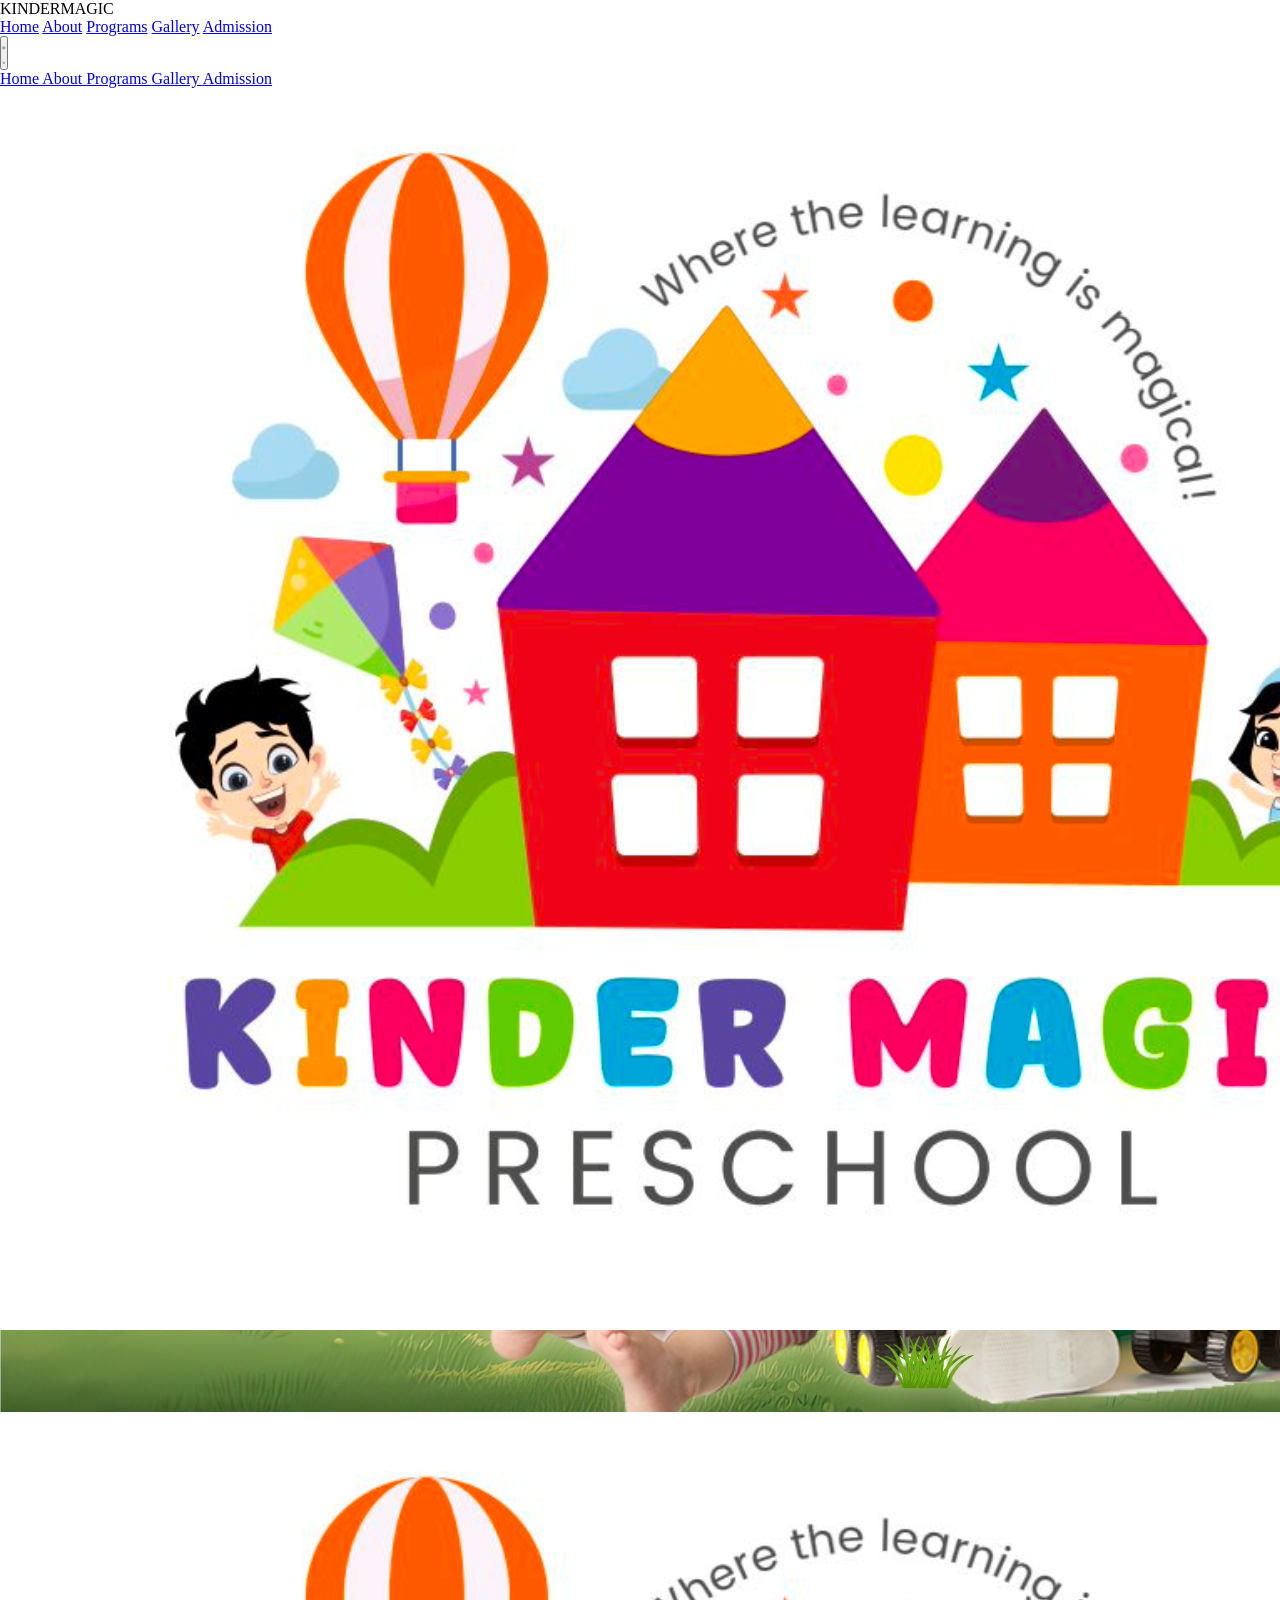
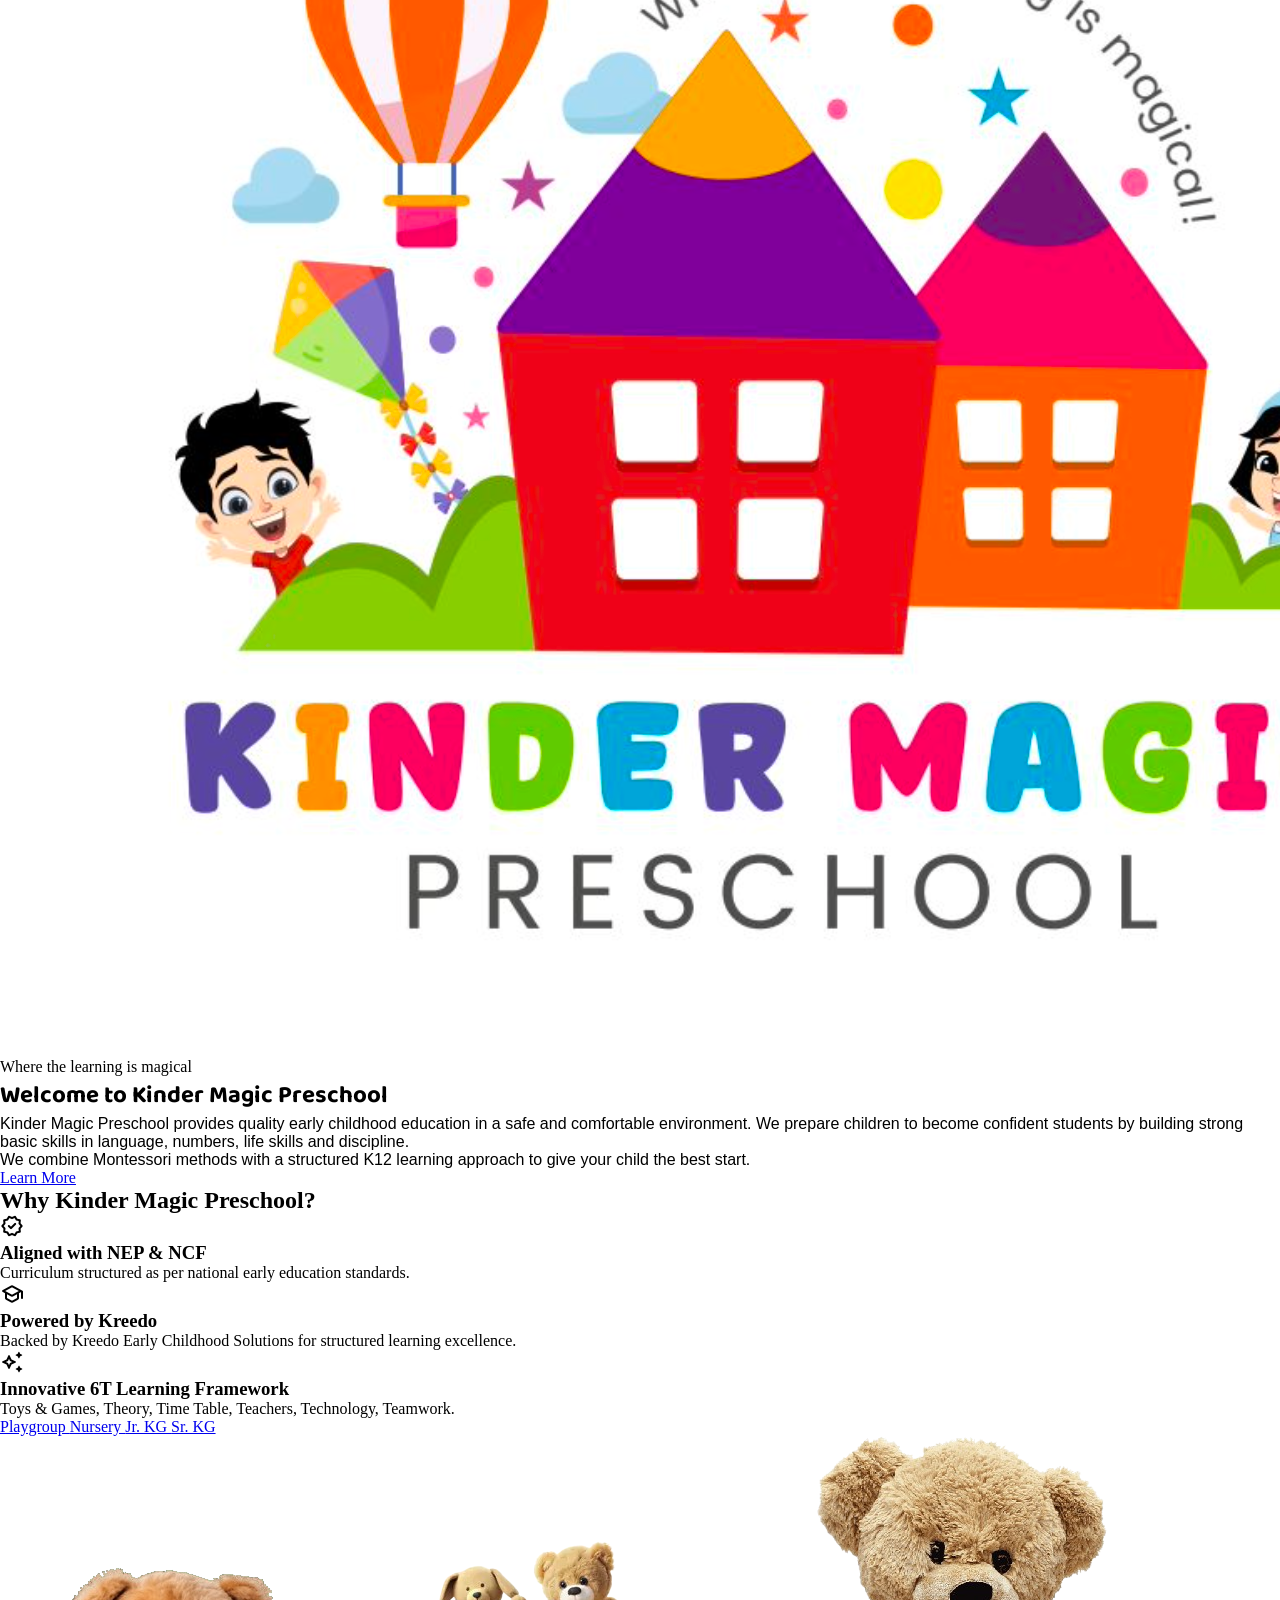
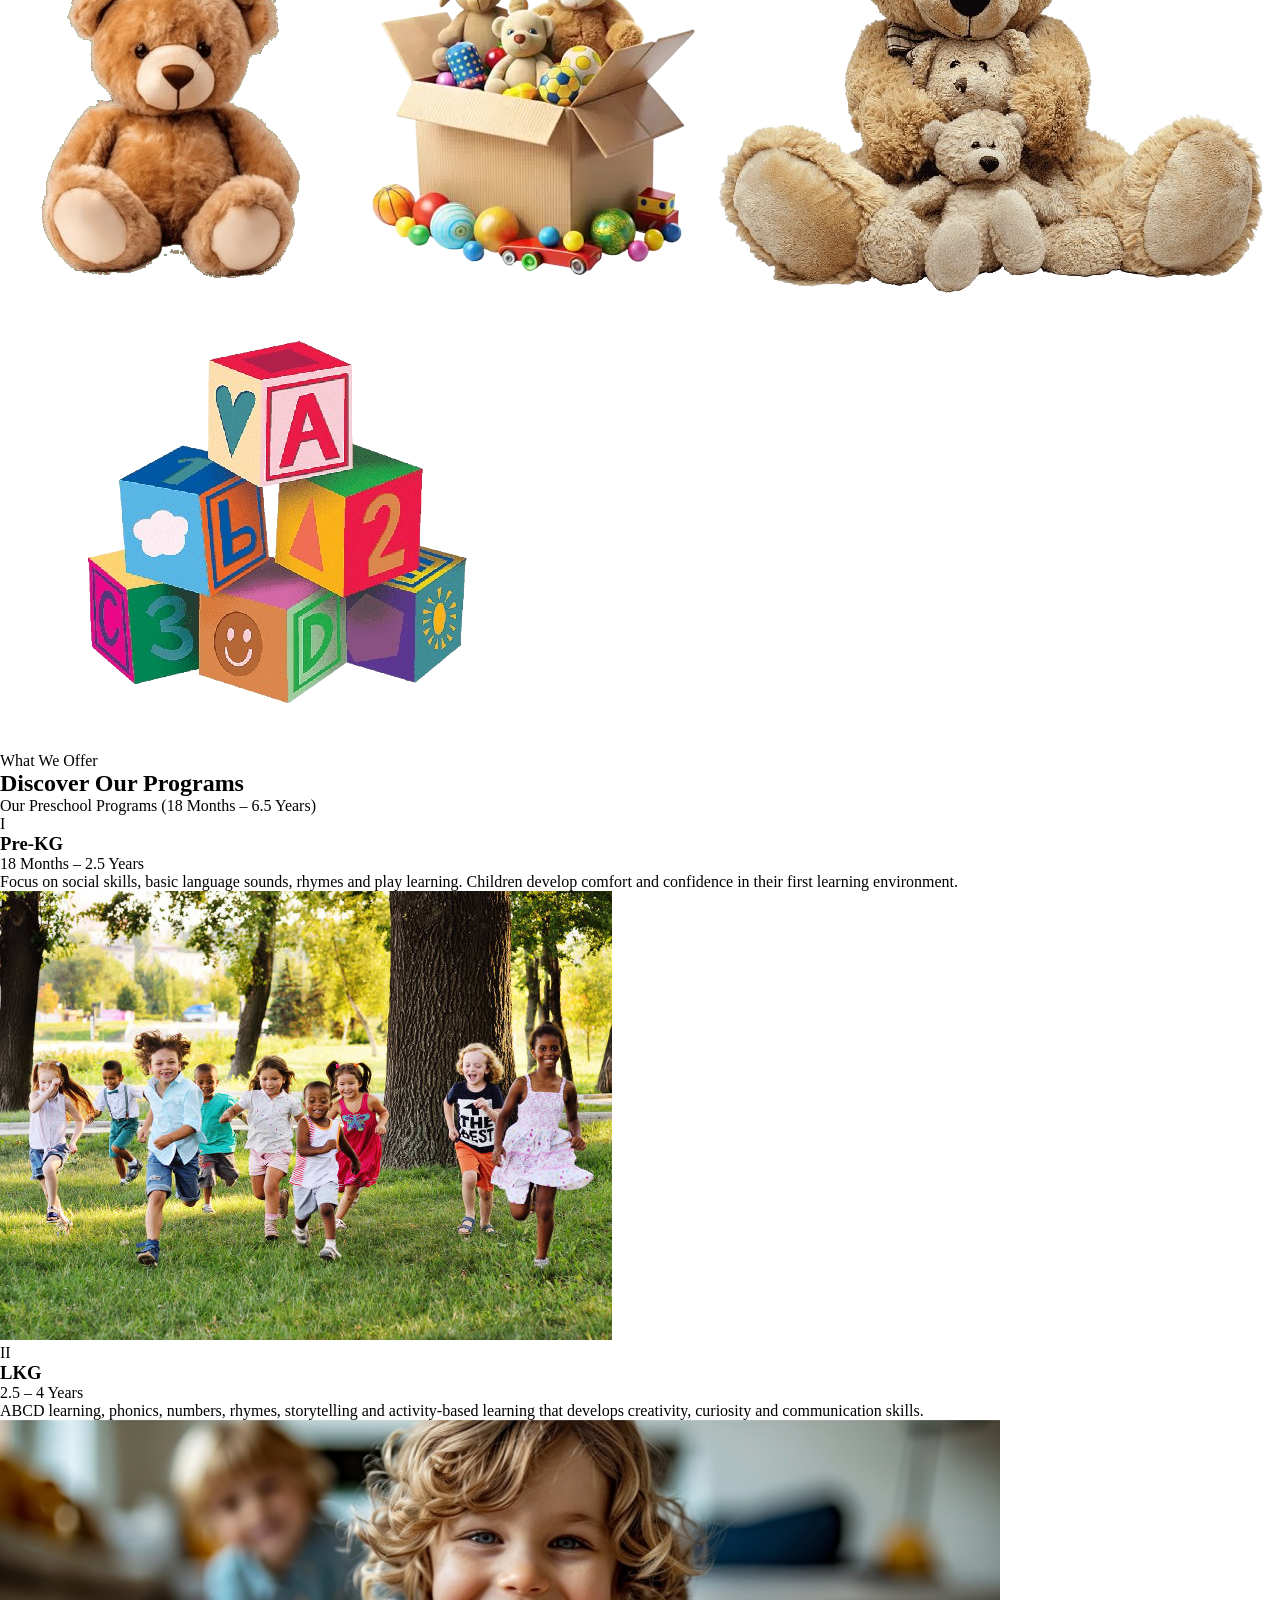
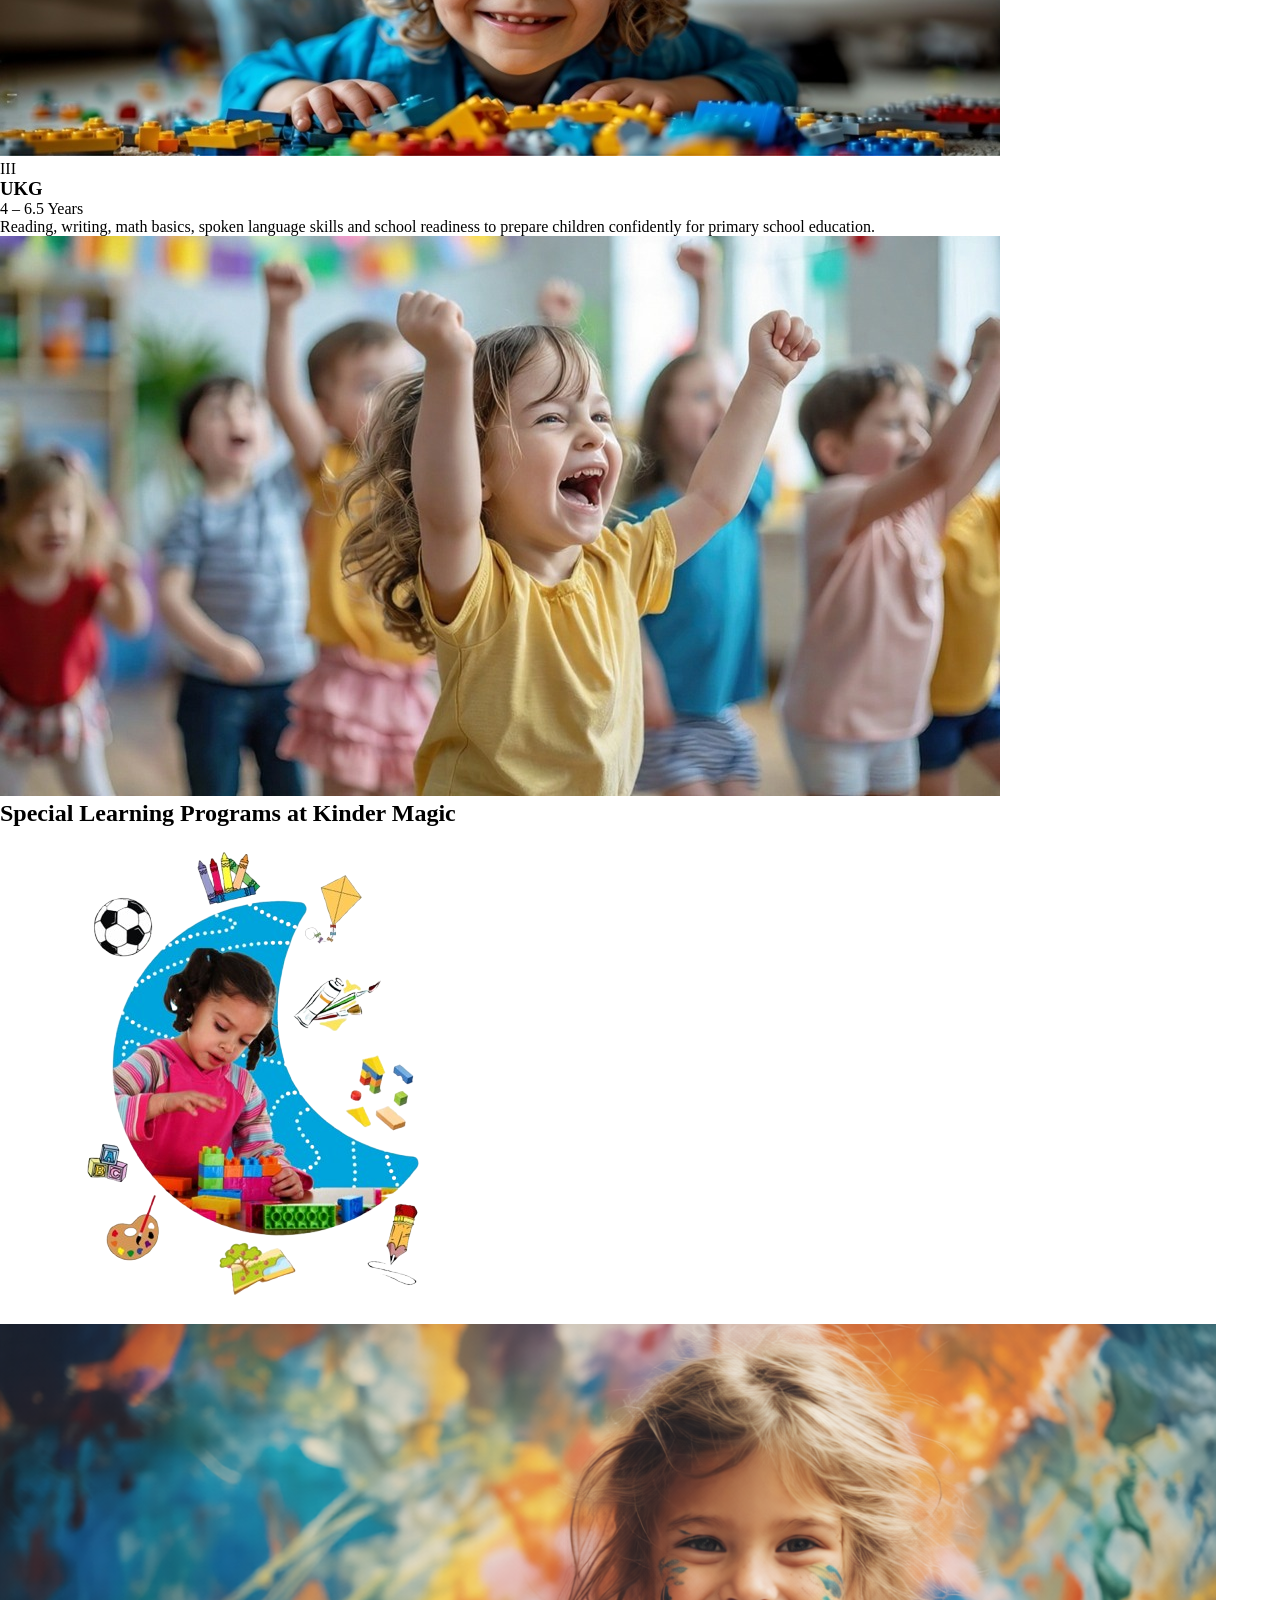
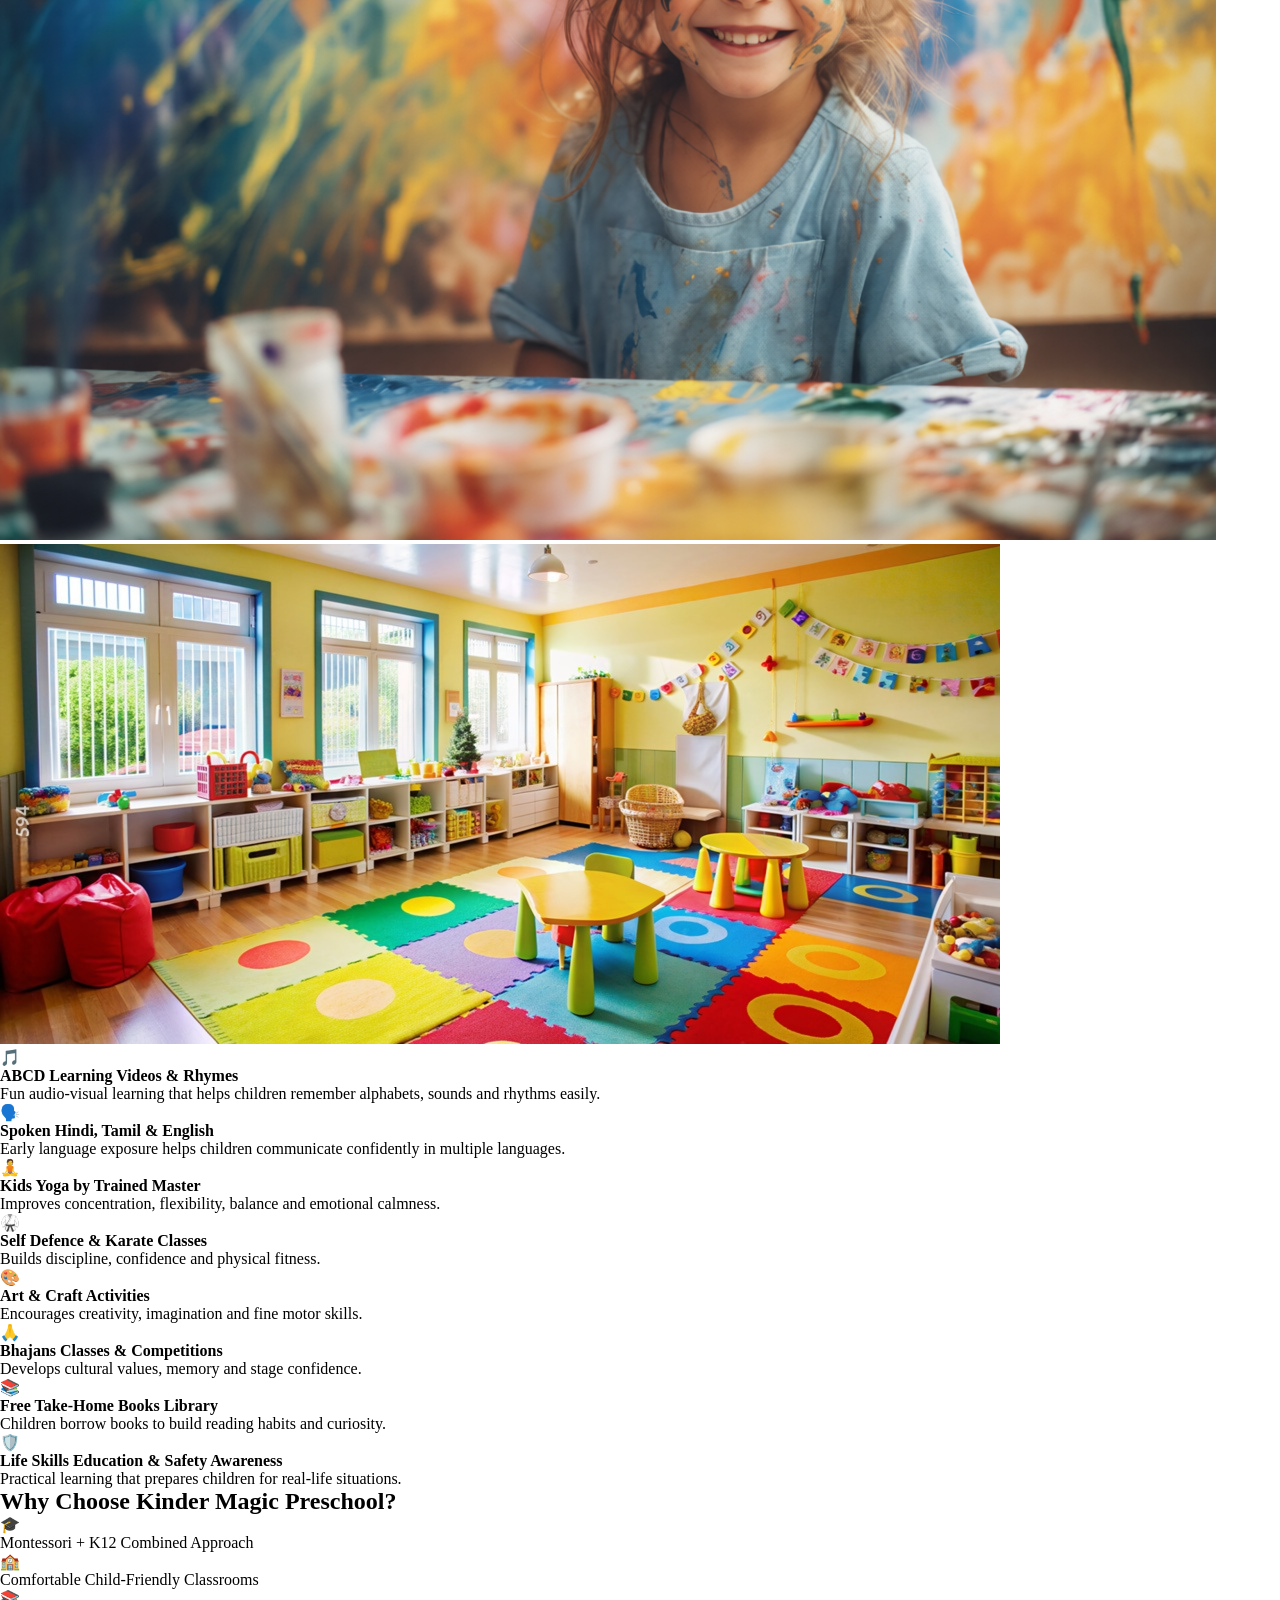
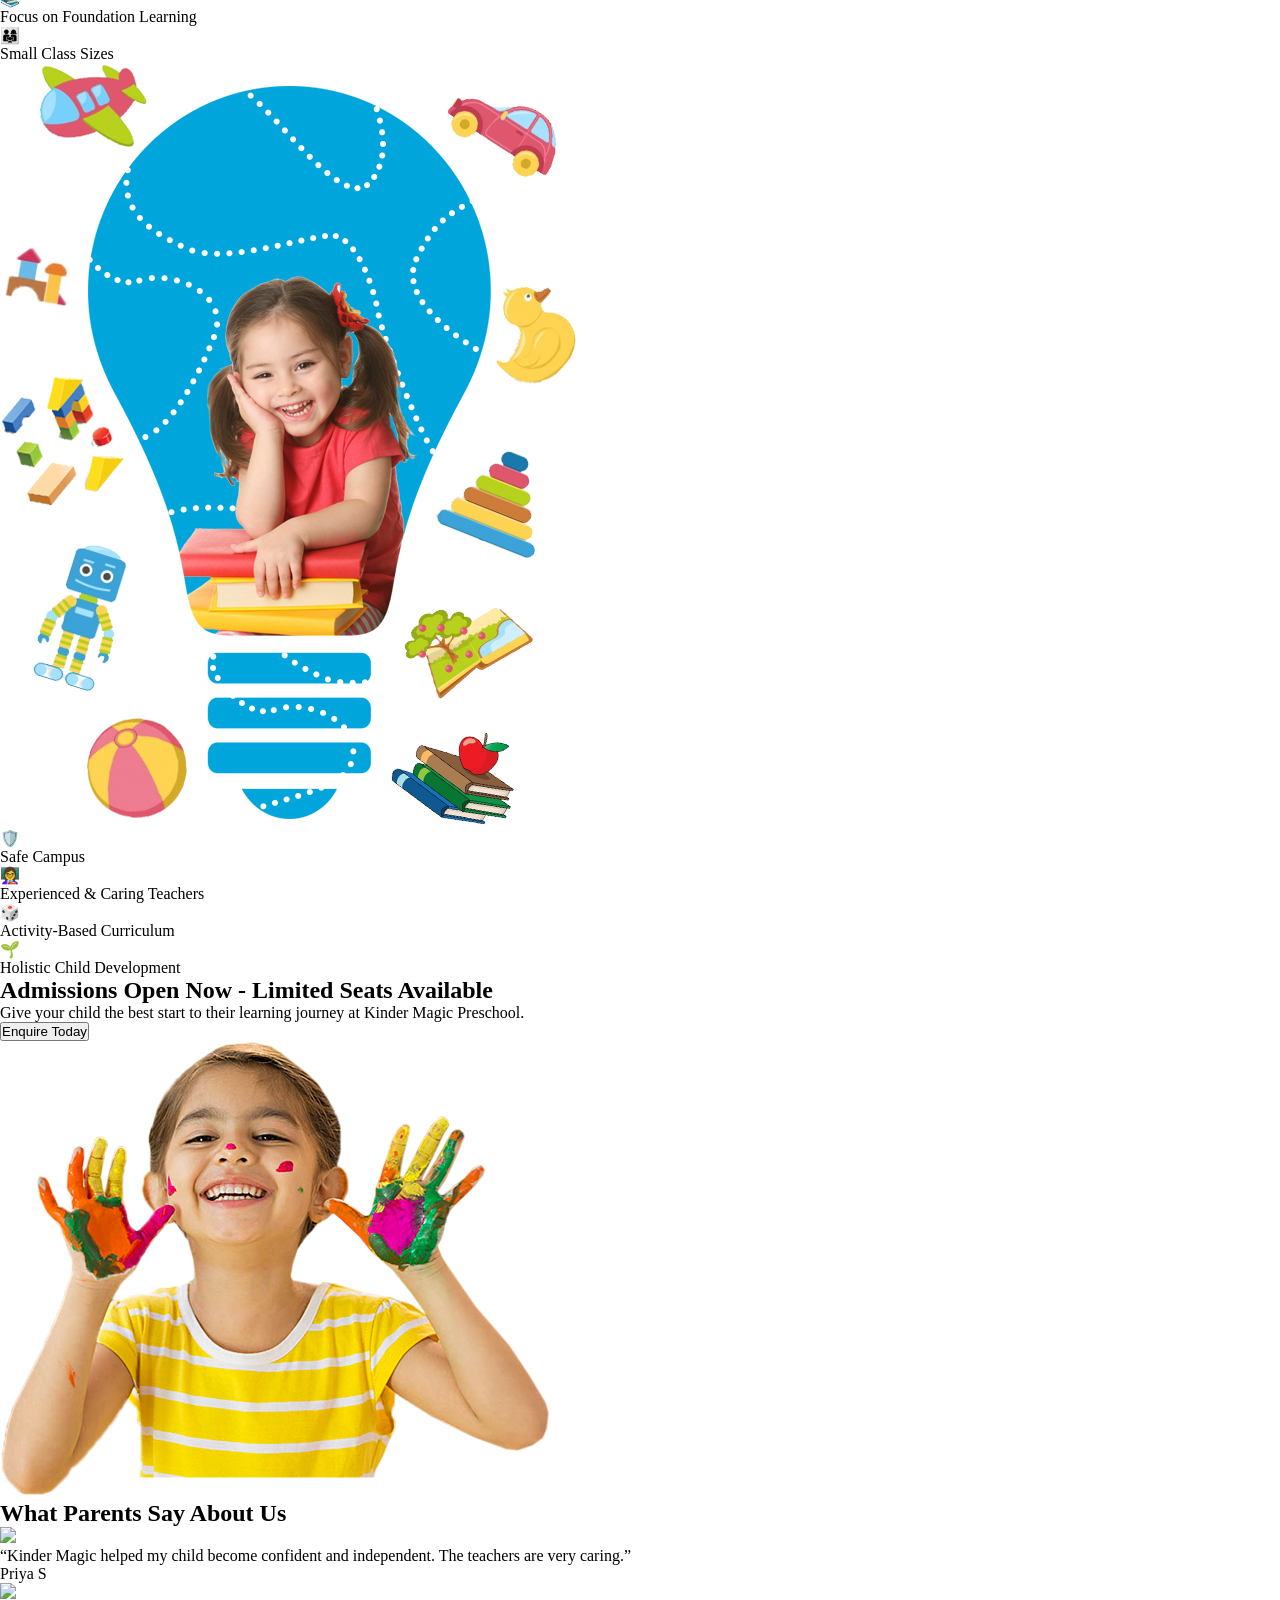
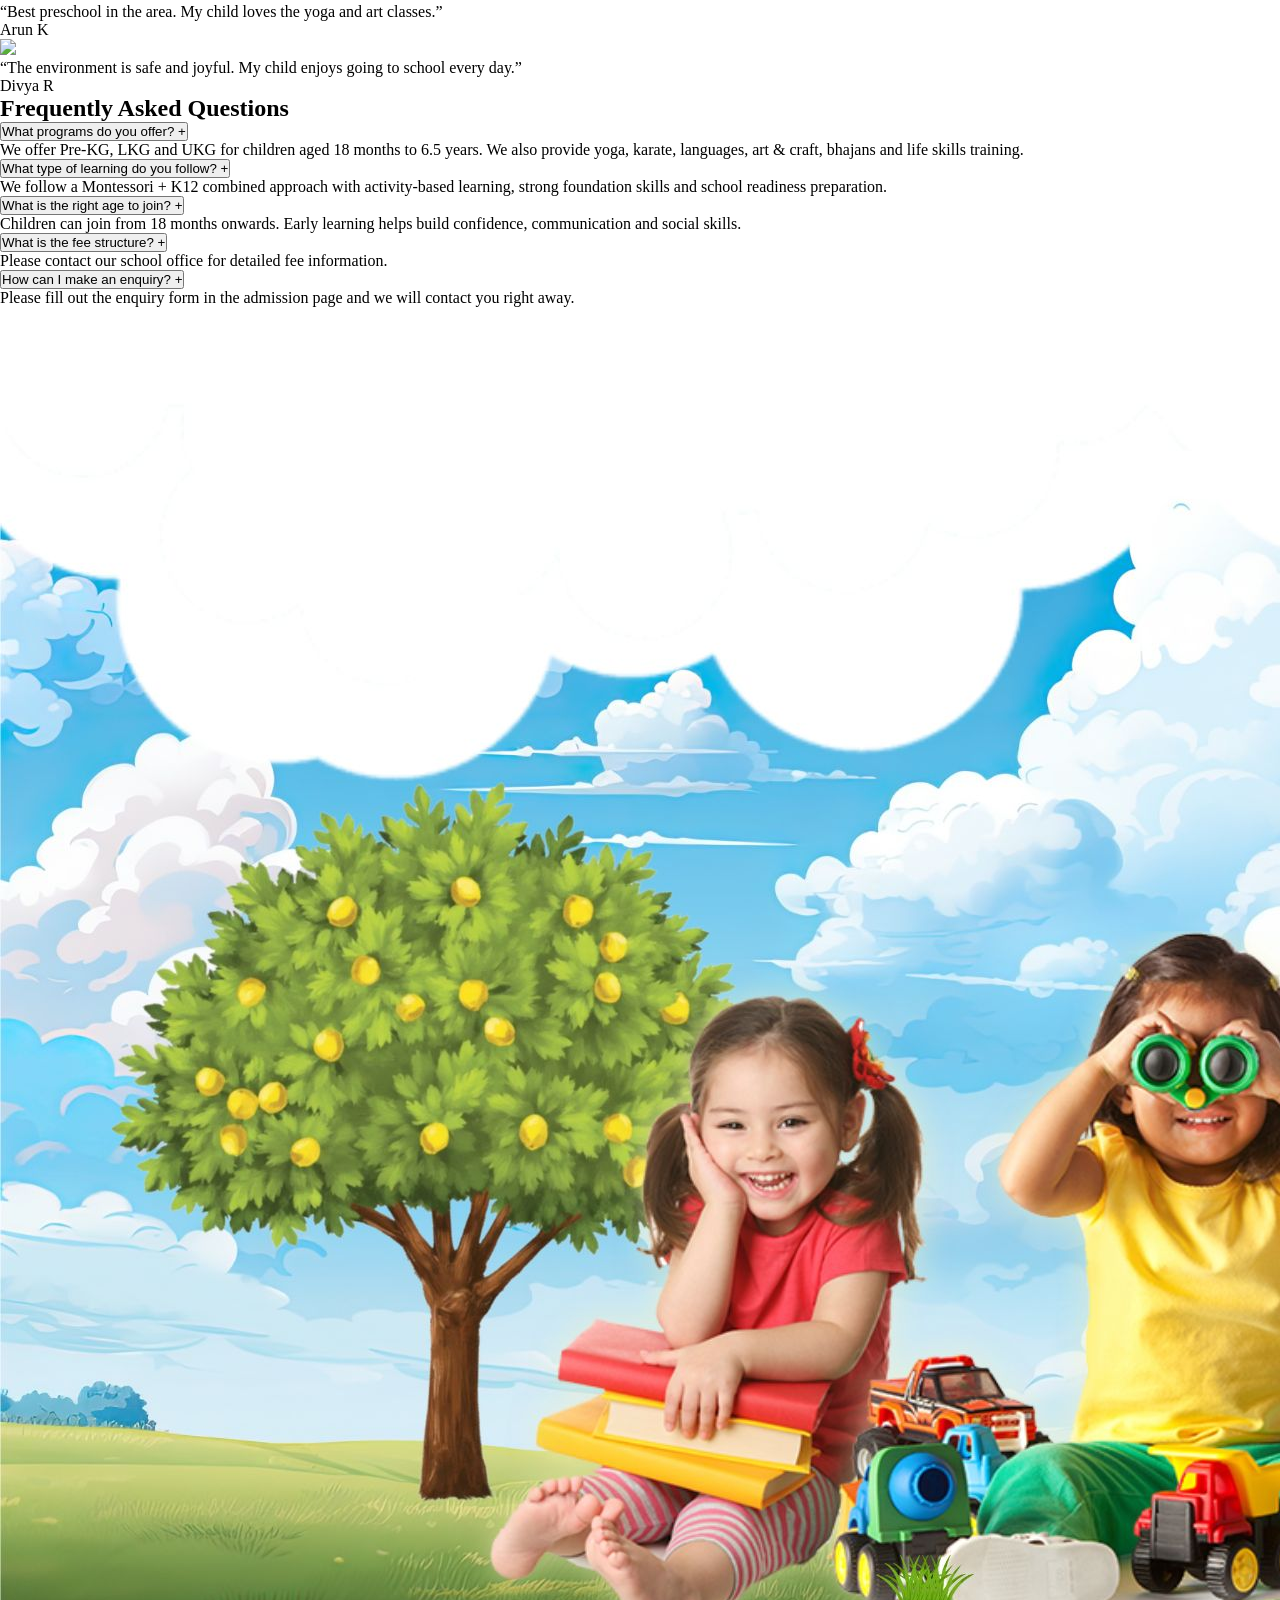
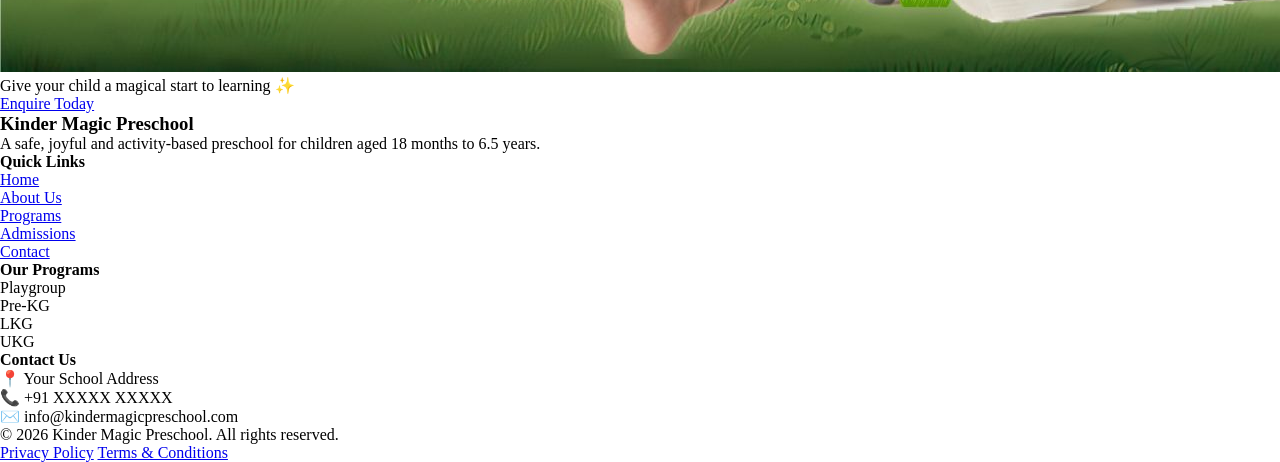
==== commit 774247c8: "200" ====
--- a/index.html
+++ b/index.html
@@ -26,47 +26,95 @@
 <body class=" overflow-x-hidden ">
 
     <!-- NAVBAR -->
-    <nav class="bg-transparent overflow-x-hidden w-full z-50">
+    <!-- NAVBAR -->
+    <nav class="fixed top-0 left-0 w-full backdrop-blur-md bg-black/40 md:bg-transparent border-b border-white/10 z-50">
+
         <div class="max-w-7xl mx-auto px-4 sm:px-6 lg:px-8">
-            <div class="flex justify-between items-center h-16">
-
-                <!-- Logo -->
-                <div class="text-2xl font-bold text-pink-600 w-48 mt-24">
-                    <!-- <img src="./assets/images/kindermagic-logo.png" alt="kinder magic "> -->
-                </div>
-
-                <!-- Desktop Menu -->
-                <div class="hidden md:flex space-x-8 font-medium">
-                    <a href="#" class="text-gray-700 hover:text-pink-600">Home</a>
-                    <a href="/about.html" class="text-gray-700 hover:text-pink-600">About</a>
-                    <a href="#" class="text-gray-700 hover:text-pink-600">Programs</a>
-                    <a href="#" class="text-gray-700 hover:text-pink-600">Gallery</a>
-                    <a href="#" class="text-gray-700 hover:text-pink-600">Contact</a>
-                    <!-- <a href="#" class="bg-pink-600 text-white px-4 py-2 rounded-lg hover:bg-pink-700 transition">Admission Open</a> -->
-                </div>
-
-                <!-- Mobile Button -->
-                <div class="md:hidden">
-                    <button id="menu-btn" class="text-gray-700 focus:outline-none">
-                        ☰
-                    </button>
-                </div>
-
-            </div>
-        </div>
-
-        <!-- Mobile Menu -->
-        <div id="mobile-menu" class="hidden md:hidden bg-white px-4 pb-4">
-            <a href="#" class="block py-2 text-gray-700">Home</a>
-            <a href="#" class="block py-2 text-gray-700">About</a>
-            <a href="#" class="block py-2 text-gray-700">Programs</a>
-            <a href="#" class="block py-2 text-gray-700">Gallery</a>
-            <a href="#" class="block py-2 text-gray-700">Contact</a>
-            <!-- <a href="#" class="block mt-2 bg-pink-600 text-white px-4 py-2 rounded-lg text-center">Admission Open</a> -->
-        </div>
+            <div class="flex items-center justify-between h-16">
+    
+                <!-- LOGO -->
+                <div class="text-2xl font-bold text-pink-600 w-48">
+                    KINDERMAGIC
+                </div>
+    
+                <!-- DESKTOP MENU -->
+                <div class="hidden md:flex items-center space-x-8 font-medium">
+    
+                    <a href="index.html" class="text-grey-600 hover:text-pink-600 transition">Home</a>
+                    <a href="about.html" class="text-grey-600 hover:text-pink-600 transition">About</a>
+                    <a href="program.html" class="text-grey-600 hover:text-pink-600 transition">Programs</a>
+                    <a href="gallery.html" class="text-grey-600 hover:text-pink-600 transition">Gallery</a>
+    
+                    <a href="admission.html"
+                       class="bg-pink-600 text-white px-4 py-2 rounded-lg hover:bg-pink-700 transition">
+                       Admission
+                    </a>
+    
+                </div>
+    
+                <!-- MOBILE BUTTON -->
+                <button id="menu-btn"
+                    class="md:hidden flex items-center justify-center w-10 h-10 rounded-lg hover:bg-white/10 transition z-50">
+    
+                    <!-- Hamburger -->
+                    <svg id="menu-icon" xmlns="http://www.w3.org/2000/svg"
+                         class="h-6 w-6 text-white"
+                         fill="none" viewBox="0 0 24 24" stroke="currentColor">
+    
+                        <path stroke-linecap="round" stroke-linejoin="round" stroke-width="2"
+                              d="M4 6h16M4 12h16M4 18h16"/>
+    
+                    </svg>
+    
+                    <!-- Close -->
+                    <svg id="close-icon" xmlns="http://www.w3.org/2000/svg"
+                         class="h-6 w-6 text-white hidden"
+                         fill="none" viewBox="0 0 24 24" stroke="currentColor">
+    
+                        <path stroke-linecap="round" stroke-linejoin="round" stroke-width="2"
+                              d="M6 18L18 6M6 6l12 12"/>
+    
+                    </svg>
+    
+                </button>
+    
+            </div>
+        </div>
+    
     </nav>
 
-
+      <!-- MOBILE MENU -->
+      <div id="mobile-menu"
+      class="hidden md:hidden fixed top-16 left-0 w-full backdrop-blur-xl bg-black/40 border-t border-white/10 z-40">
+      
+          <div class="flex flex-col items-center py-8 space-y-6 text-lg font-medium">
+      
+              <a href="index.html" class="text-white hover:text-pink-400 transition">
+                  Home
+              </a>
+      
+              <a href="about.html" class="text-white hover:text-pink-400 transition">
+                  About
+              </a>
+      
+              <a href="program.html" class="text-white hover:text-pink-400 transition">
+                  Programs
+              </a>
+      
+              <a href="gallery.html" class="text-white hover:text-pink-400 transition">
+                  Gallery
+              </a>
+      
+              <a href="admission.html"
+                 class="bg-pink-600 text-white px-6 py-2 rounded-lg hover:bg-pink-700 transition">
+                 Admission
+              </a>
+      
+          </div>
+      
+      </div>
+      
+    
     <!-- HERO SECTION -->
     <section class="h-screen bg-cover bg-center flex items-center justify-center text-center relative"
         style="background-image: url('./assets/images/sk-bg.jpg'); ">
@@ -236,25 +284,25 @@
                 <div class="relative z-10 flex flex-wrap justify-center gap-6 md:gap-16">
 
                     <!-- Playgroup -->
-                    <a href="#"
+                    <a href="/admission.html"
                         class="px-8 py-3 rounded-2xl text-white font-bold text-lg shadow-lg bg-purple-600 hover:scale-105 transition duration-300">
                         Playgroup
                     </a>
 
                     <!-- Nursery -->
-                    <a href="#"
+                    <a href="/admission.html"
                         class="px-8 py-3 rounded-2xl text-white font-bold text-lg shadow-lg bg-green-600 hover:scale-105 transition duration-300">
                         Nursery
                     </a>
 
                     <!-- Jr KG -->
-                    <a href="#"
+                    <a href="/admission.html"
                         class="px-8 py-3 rounded-2xl text-white font-bold text-lg shadow-lg bg-pink-600 hover:scale-105 transition duration-300">
                         Jr. KG
                     </a>
 
                     <!-- Sr KG -->
-                    <a href="#"
+                    <a href="/admission.html"
                         class="px-8 py-3 rounded-2xl text-white font-bold text-lg shadow-lg bg-sky-500 hover:scale-105 transition duration-300">
                         Sr. KG
                     </a>
@@ -329,7 +377,7 @@
                         Children develop comfort and confidence in their first learning environment.
                     </p>
 
-                    <img src="https://picsum.photos/600/200?random=1" class="mt-8 rounded-xl">
+                    <img src="/assets/images/prekg.jpg" class="mt-8 rounded-xl h-24 object-cover w-full">
 
                 </div>
 
@@ -361,7 +409,7 @@
                         that develops creativity, curiosity and communication skills.
                     </p>
 
-                    <img src="https://picsum.photos/600/200?random=2" class="mt-8 rounded-xl">
+                    <img src="/assets/images/kg3.jpeg" class="mt-8 rounded-xl h-24 object-cover w-full">
 
                 </div>
 
@@ -393,7 +441,7 @@
                         to prepare children confidently for primary school education.
                     </p>
 
-                    <img src="https://picsum.photos/600/200?random=3" class="mt-8 rounded-xl">
+                    <img src="/assets/images/kg2.jpg" class="mt-8 rounded-xl h-24 object-cover w-full">
 
                 </div>
 
@@ -437,9 +485,9 @@
 
                     <img src="./assets/images/kid1.png" class="rounded-5xl h-260">
 
-                    <img src="https://picsum.photos/200/150" class="absolute -bottom-10 -left-10 rounded-2xl shadow-xl">
-
-                    <img src="https://picsum.photos/180/140" class="absolute -top-10 -right-10 rounded-2xl shadow-xl">
+                    <img src="/assets/images/hero3.png" class="absolute -bottom-10 -left-10 h-28 mx-8 rounded-2xl shadow-xl">
+
+                    <img src="/assets/images/hero2.jpeg" class="absolute -top-10 -right-10 h-28 mx-8 rounded-2xl shadow-xl">
 
                 </div>
 
@@ -666,77 +714,80 @@
     <section class="py-28 bg-gradient-to-b from-white to-pink-50 overflow-hidden">
 
         <div class="max-w-6xl mx-auto px-6 text-center">
-        
-        <h2 class="text-4xl md:text-5xl font-bold text-gray-800 mb-20">
-        What Parents Say About Us
-        </h2>
-        
-        <div class="grid md:grid-cols-3 gap-10">
-        
-        <!-- Testimonial 1 -->
-        
-        <div class="relative bg-yellow-100 rounded-3xl p-8 shadow-lg animate-float">
-        
-        <div class="absolute -top-6 left-6 w-12 h-12 rounded-full overflow-hidden border-4 border-white shadow">
-        <img src="https://picsum.photos/60">
-        </div>
-        
-        <p class="text-gray-700 mt-6 leading-relaxed">
-        “Kinder Magic helped my child become confident and independent. 
-        The teachers are very caring.”
-        </p>
-        
-        <p class="mt-4 font-semibold text-gray-800">
-        Priya S
-        </p>
-        
-        </div>
-        
-        
-        
-        <!-- Testimonial 2 -->
-        
-        <div class="relative bg-blue-100 rounded-3xl p-8 shadow-lg animate-float delay-200">
-        
-        <div class="absolute -top-6 left-6 w-12 h-12 rounded-full overflow-hidden border-4 border-white shadow">
-        <img src="https://picsum.photos/61">
-        </div>
-        
-        <p class="text-gray-700 mt-6 leading-relaxed">
-        “Best preschool in the area. My child loves the yoga and art classes.”
-        </p>
-        
-        <p class="mt-4 font-semibold text-gray-800">
-        Arun K
-        </p>
-        
-        </div>
-        
-        
-        
-        <!-- Testimonial 3 -->
-        
-        <div class="relative bg-pink-100 rounded-3xl p-8 shadow-lg animate-float delay-400">
-        
-        <div class="absolute -top-6 left-6 w-12 h-12 rounded-full overflow-hidden border-4 border-white shadow">
-        <img src="https://picsum.photos/62">
-        </div>
-        
-        <p class="text-gray-700 mt-6 leading-relaxed">
-        “The environment is safe and joyful. My child enjoys going to school every day.”
-        </p>
-        
-        <p class="mt-4 font-semibold text-gray-800">
-        Divya R
-        </p>
-        
-        </div>
-        
-        </div>
-        
-        </div>
-        
-        </section>
+
+            <h2 class="text-4xl md:text-5xl font-bold text-gray-800 mb-20">
+                What Parents Say About Us
+            </h2>
+
+            <div class="grid md:grid-cols-3 gap-10">
+
+                <!-- Testimonial 1 -->
+
+                <div class="relative bg-yellow-100 rounded-3xl p-8 shadow-lg animate-float">
+
+                    <div
+                        class="absolute -top-6 left-6 w-12 h-12 rounded-full overflow-hidden border-4 border-white shadow">
+                        <img src="https://picsum.photos/60">
+                    </div>
+
+                    <p class="text-gray-700 mt-6 leading-relaxed">
+                        “Kinder Magic helped my child become confident and independent.
+                        The teachers are very caring.”
+                    </p>
+
+                    <p class="mt-4 font-semibold text-gray-800">
+                        Priya S
+                    </p>
+
+                </div>
+
+
+
+                <!-- Testimonial 2 -->
+
+                <div class="relative bg-blue-100 rounded-3xl p-8 shadow-lg animate-float delay-200">
+
+                    <div
+                        class="absolute -top-6 left-6 w-12 h-12 rounded-full overflow-hidden border-4 border-white shadow">
+                        <img src="https://picsum.photos/61">
+                    </div>
+
+                    <p class="text-gray-700 mt-6 leading-relaxed">
+                        “Best preschool in the area. My child loves the yoga and art classes.”
+                    </p>
+
+                    <p class="mt-4 font-semibold text-gray-800">
+                        Arun K
+                    </p>
+
+                </div>
+
+
+
+                <!-- Testimonial 3 -->
+
+                <div class="relative bg-pink-100 rounded-3xl p-8 shadow-lg animate-float delay-400">
+
+                    <div
+                        class="absolute -top-6 left-6 w-12 h-12 rounded-full overflow-hidden border-4 border-white shadow">
+                        <img src="https://picsum.photos/62">
+                    </div>
+
+                    <p class="text-gray-700 mt-6 leading-relaxed">
+                        “The environment is safe and joyful. My child enjoys going to school every day.”
+                    </p>
+
+                    <p class="mt-4 font-semibold text-gray-800">
+                        Divya R
+                    </p>
+
+                </div>
+
+            </div>
+
+        </div>
+
+    </section>
 
 
     <section class="py-28 bg-gradient-to-b from-white to-gray-50">
@@ -849,99 +900,99 @@
 
     <!-- Background Image -->
     <div class="absolute inset-0">
-      <img 
-        src="./assets/images/sk-bg.jpg" 
-        class="w-full h-full object-cover">
+        <img src="./assets/images/sk-bg.jpg" class="w-full h-full object-cover">
     </div>
-  
+
     <!-- Dark Overlay -->
     <div class="absolute inset-0 bg-black/70"></div>
-  
+
     <!-- Content -->
     <div class="relative max-w-7xl mx-auto px-6 py-20">
-  
-      <!-- CTA STRIP -->
-      <div class="bg-white border border-yellow-100 rounded-3xl p-8 mb-16 flex flex-col md:flex-row items-center justify-between gap-6">
-  
-        <p class="text-xl font-semibold text-gray-800 text-center md:text-left">
-          Give your child a magical start to learning ✨
-        </p>
-  
-        <a href="#enquiry"
-           class="bg-pink-500 hover:bg-pink-600 text-white px-8 py-4 rounded-full font-semibold shadow-md transition">
-          Enquire Today
-        </a>
-  
-      </div>
-  
-      <!-- FOOTER GRID -->
-  
-      <div class="grid sm:grid-cols-2 md:grid-cols-4 gap-12 text-center md:text-left">
-  
-        <!-- Brand -->
-        <div>
-          <h3 class="text-2xl font-bold text-white mb-4">
-            Kinder Magic Preschool
-          </h3>
-          <p class="text-gray-300 leading-relaxed text-sm">
-            A safe, joyful and activity-based preschool for children
-            aged 18 months to 6.5 years.
-          </p>
-        </div>
-  
-        <!-- Quick Links -->
-        <div>
-          <h4 class="font-semibold text-white mb-4">Quick Links</h4>
-          <ul class="space-y-2 text-gray-300 text-sm">
-            <li><a href="#" class="hover:text-pink-400">Home</a></li>
-            <li><a href="#" class="hover:text-pink-400">About Us</a></li>
-            <li><a href="#" class="hover:text-pink-400">Programs</a></li>
-            <li><a href="#" class="hover:text-pink-400">Admissions</a></li>
-            <li><a href="#" class="hover:text-pink-400">Contact</a></li>
-          </ul>
-        </div>
-  
-        <!-- Programs -->
-        <div>
-          <h4 class="font-semibold text-white mb-4">Our Programs</h4>
-          <ul class="space-y-2 text-gray-300 text-sm">
-            <li>Playgroup</li>
-            <li>Pre-KG</li>
-            <li>LKG</li>
-            <li>UKG</li>
-          </ul>
-        </div>
-  
-        <!-- Contact -->
-        <div>
-          <h4 class="font-semibold text-white mb-4">Contact Us</h4>
-          <ul class="space-y-3 text-gray-300 text-sm">
-            <li>📍 Your School Address</li>
-            <li>📞 +91 XXXXX XXXXX</li>
-            <li>✉️ info@kindermagicpreschool.com</li>
-          </ul>
-        </div>
-  
-      </div>
-  
-      <!-- Bottom Bar -->
-  
-      <div class="mt-16 pt-6 border-t border-gray-600 flex flex-col md:flex-row items-center justify-between text-sm text-gray-400 gap-4">
-  
-        <p>
-          © 2026 Kinder Magic Preschool. All rights reserved.
-        </p>
-  
-        <div class="flex gap-4">
-          <a href="#" class="hover:text-white">Privacy Policy</a>
-          <a href="#" class="hover:text-white">Terms & Conditions</a>
-        </div>
-  
-      </div>
-  
+
+        <!-- CTA STRIP -->
+        <div
+            class="bg-white border border-yellow-100 rounded-3xl p-8 mb-16 flex flex-col md:flex-row items-center justify-between gap-6">
+
+            <p class="text-xl font-semibold text-gray-800 text-center md:text-left">
+                Give your child a magical start to learning ✨
+            </p>
+
+            <a href="#enquiry"
+                class="bg-pink-500 hover:bg-pink-600 text-white px-8 py-4 rounded-full font-semibold shadow-md transition">
+                Enquire Today
+            </a>
+
+        </div>
+
+        <!-- FOOTER GRID -->
+
+        <div class="grid sm:grid-cols-2 md:grid-cols-4 gap-12 text-center md:text-left">
+
+            <!-- Brand -->
+            <div>
+                <h3 class="text-2xl font-bold text-white mb-4">
+                    Kinder Magic Preschool
+                </h3>
+                <p class="text-gray-300 leading-relaxed text-sm">
+                    A safe, joyful and activity-based preschool for children
+                    aged 18 months to 6.5 years.
+                </p>
+            </div>
+
+            <!-- Quick Links -->
+            <div>
+                <h4 class="font-semibold text-white mb-4">Quick Links</h4>
+                <ul class="space-y-2 text-gray-300 text-sm">
+                    <li><a href="#" class="hover:text-pink-400">Home</a></li>
+                    <li><a href="#" class="hover:text-pink-400">About Us</a></li>
+                    <li><a href="#" class="hover:text-pink-400">Programs</a></li>
+                    <li><a href="#" class="hover:text-pink-400">Admissions</a></li>
+                    <li><a href="#" class="hover:text-pink-400">Contact</a></li>
+                </ul>
+            </div>
+
+            <!-- Programs -->
+            <div>
+                <h4 class="font-semibold text-white mb-4">Our Programs</h4>
+                <ul class="space-y-2 text-gray-300 text-sm">
+                    <li>Playgroup</li>
+                    <li>Pre-KG</li>
+                    <li>LKG</li>
+                    <li>UKG</li>
+                </ul>
+            </div>
+
+            <!-- Contact -->
+            <div>
+                <h4 class="font-semibold text-white mb-4">Contact Us</h4>
+                <ul class="space-y-3 text-gray-300 text-sm">
+                    <li>📍 Your School Address</li>
+                    <li>📞 +91 XXXXX XXXXX</li>
+                    <li>✉️ info@kindermagicpreschool.com</li>
+                </ul>
+            </div>
+
+        </div>
+
+        <!-- Bottom Bar -->
+
+        <div
+            class="mt-16 pt-6 border-t border-gray-600 flex flex-col md:flex-row items-center justify-between text-sm text-gray-400 gap-4">
+
+            <p>
+                © 2026 Kinder Magic Preschool. All rights reserved.
+            </p>
+
+            <div class="flex gap-4">
+                <a href="#" class="hover:text-white">Privacy Policy</a>
+                <a href="#" class="hover:text-white">Terms & Conditions</a>
+            </div>
+
+        </div>
+
     </div>
-  
-  </footer>
+
+</footer>
 <script src="js/index.js"></script>
 <script src="js/title.js"></script>
 
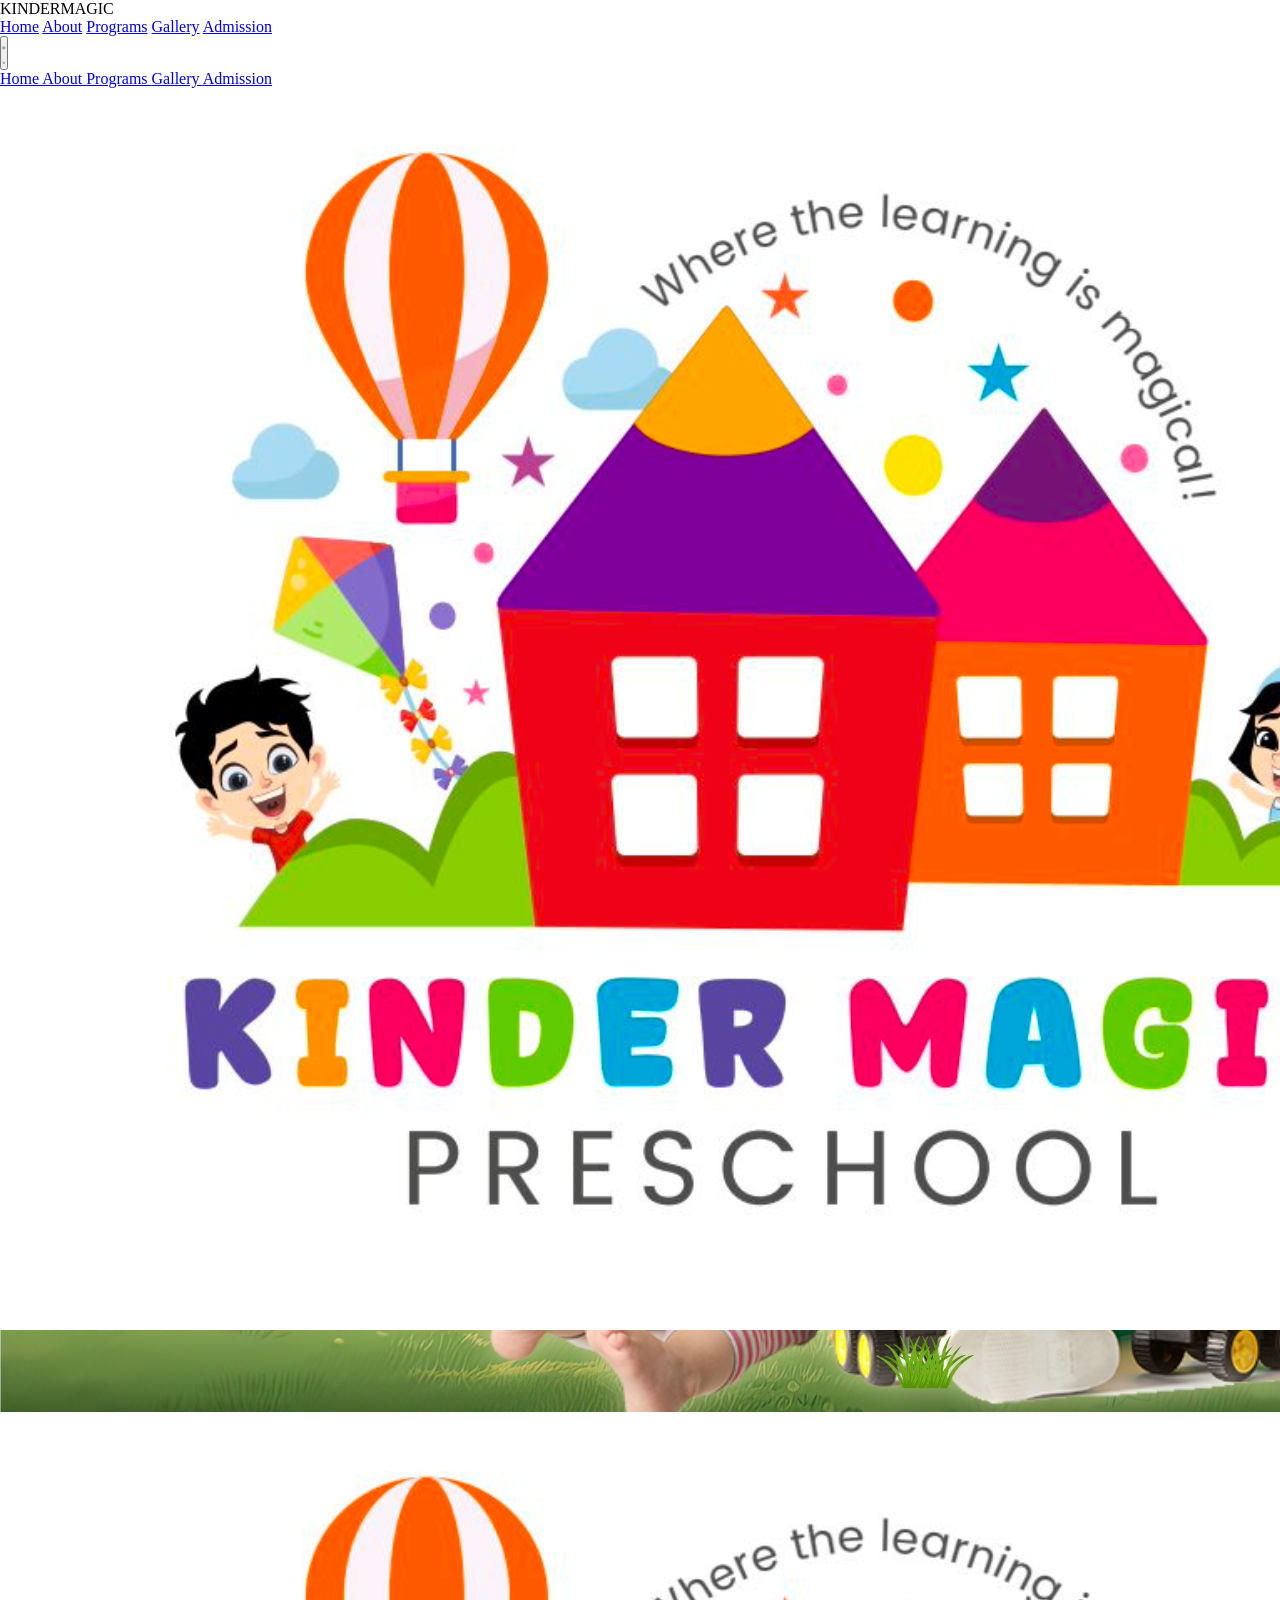
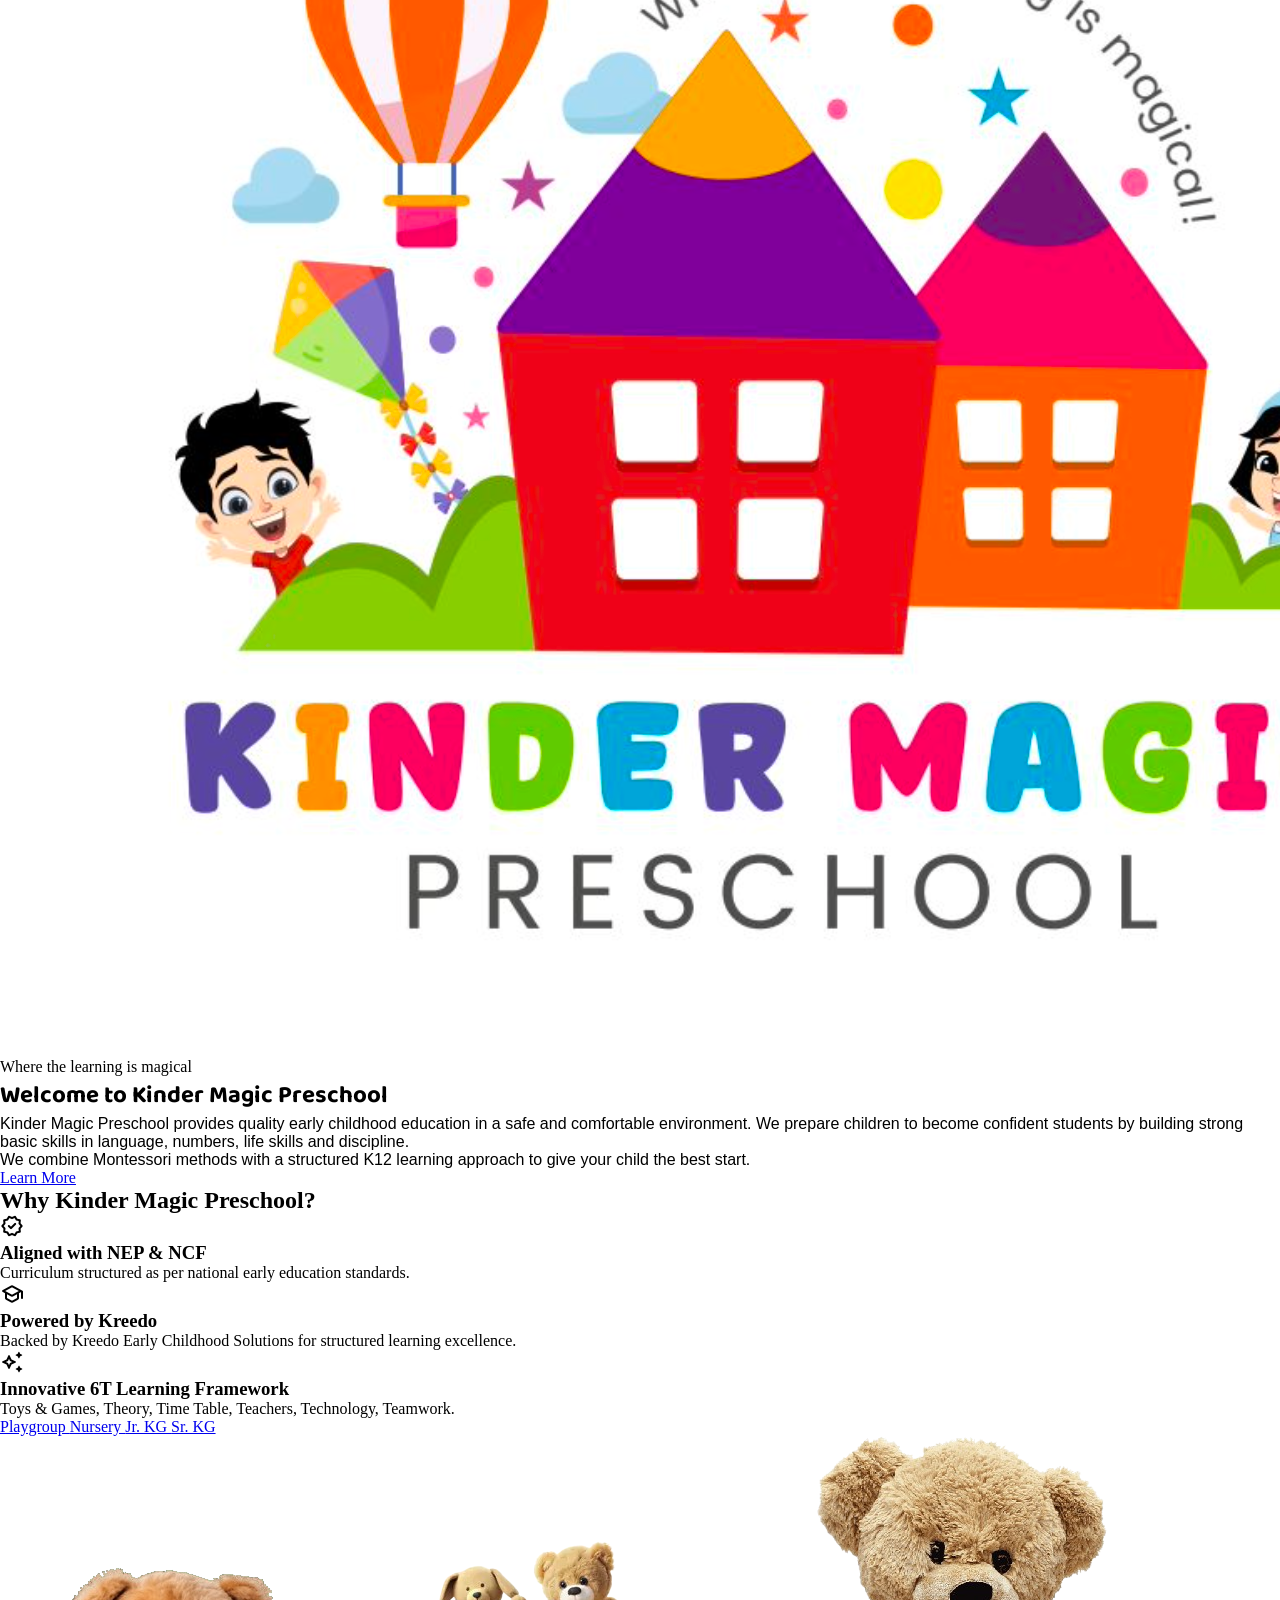
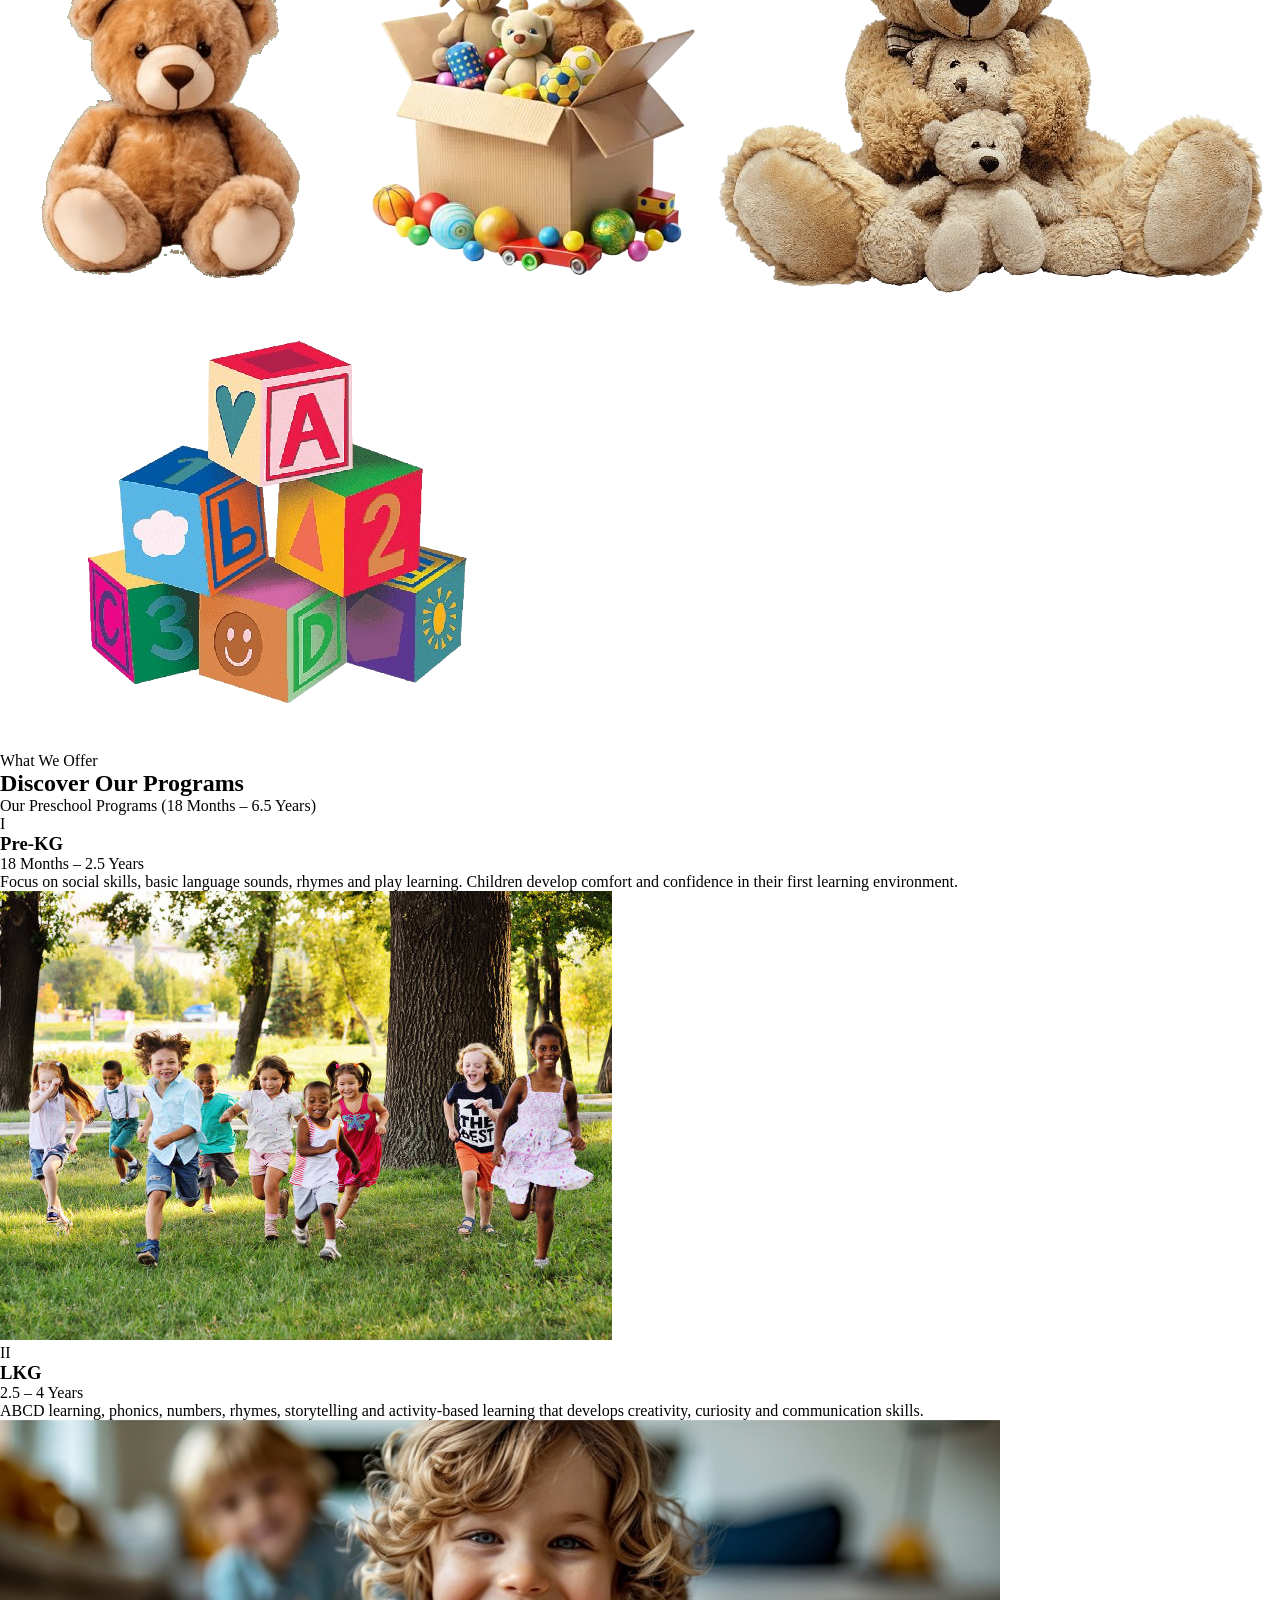
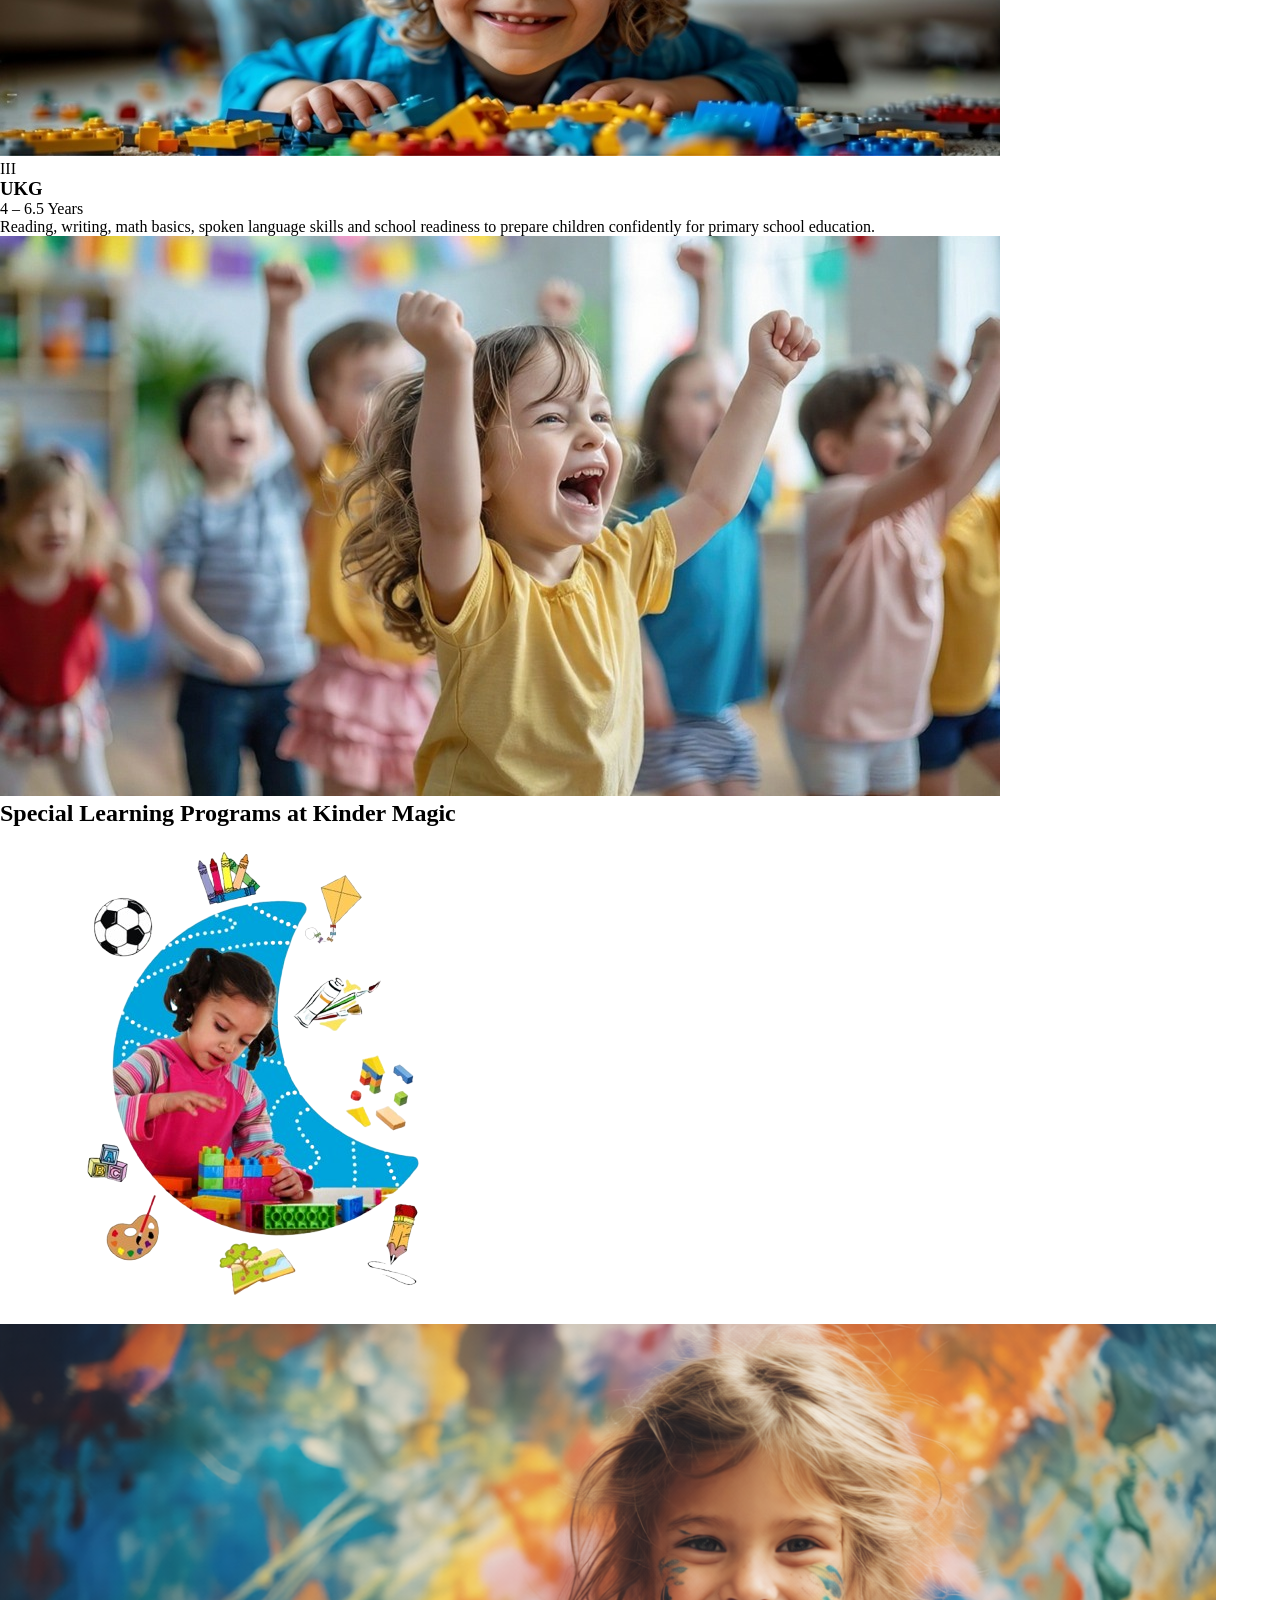
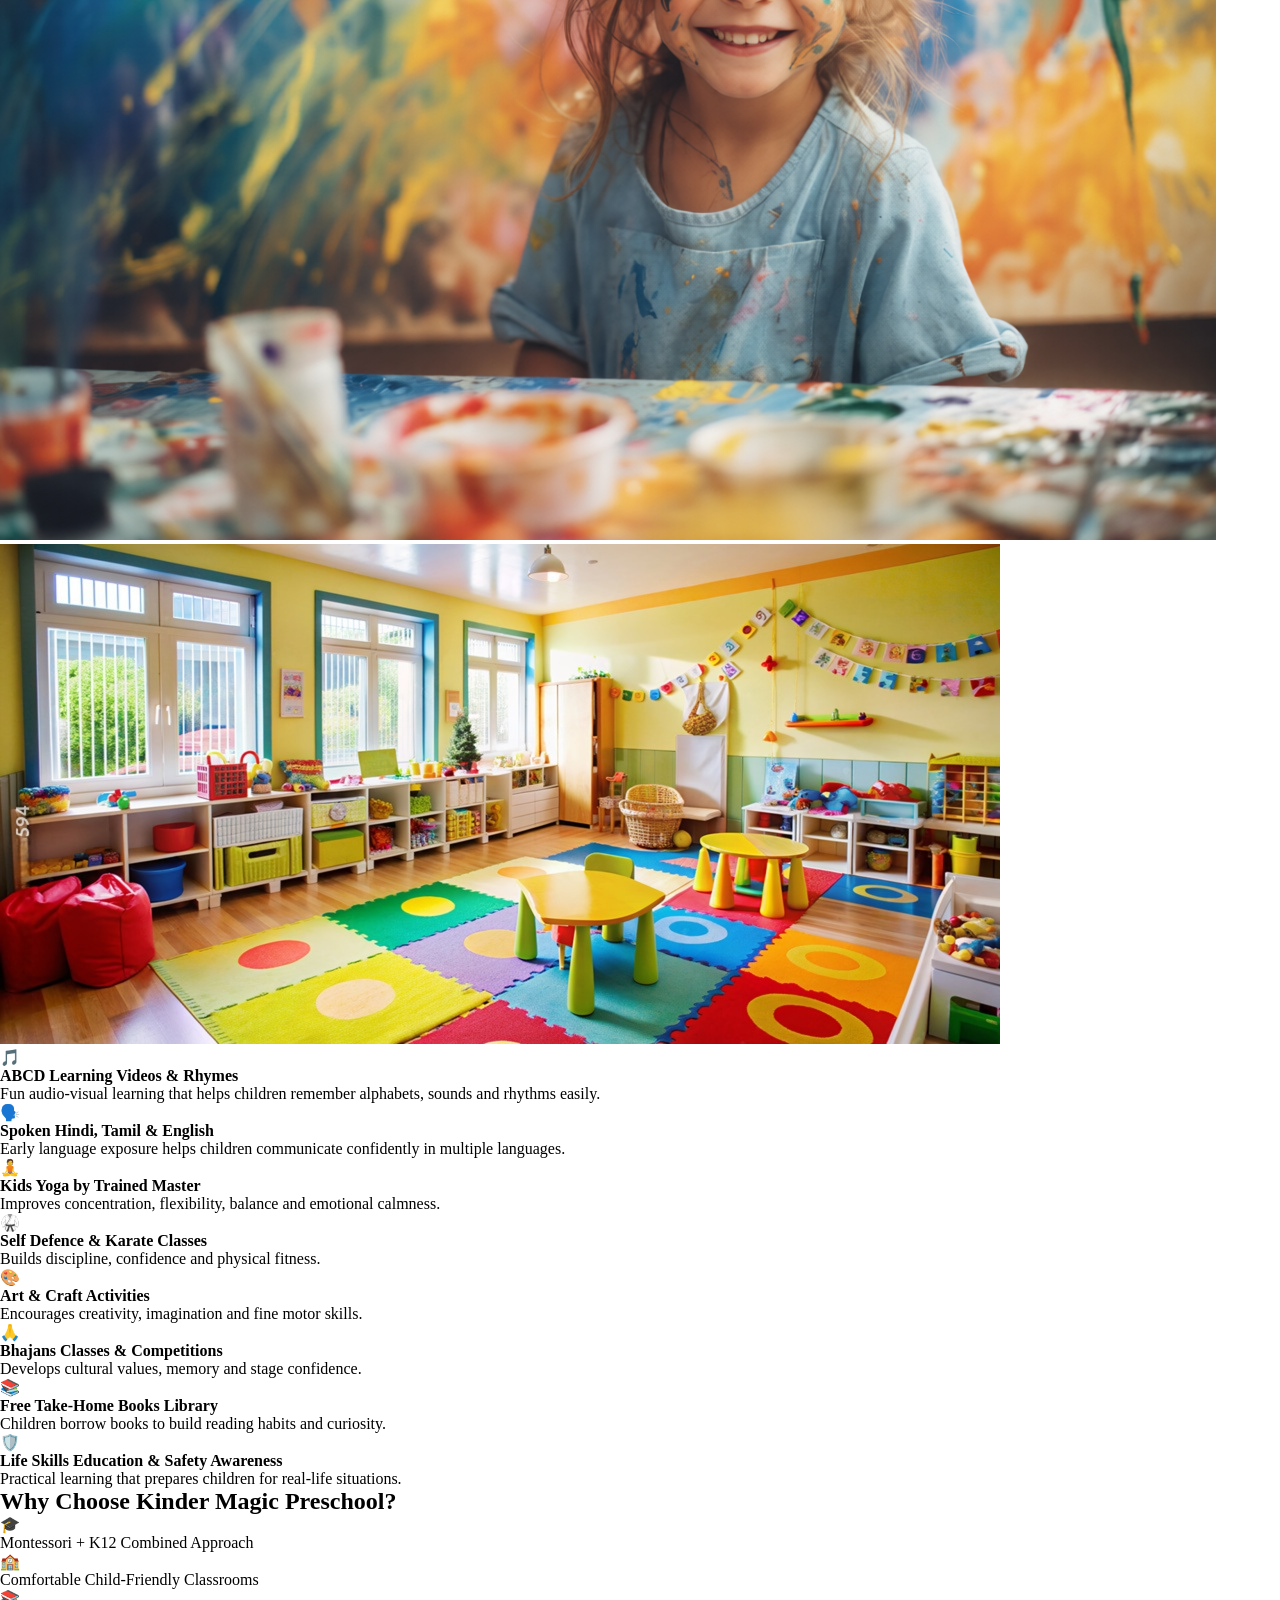
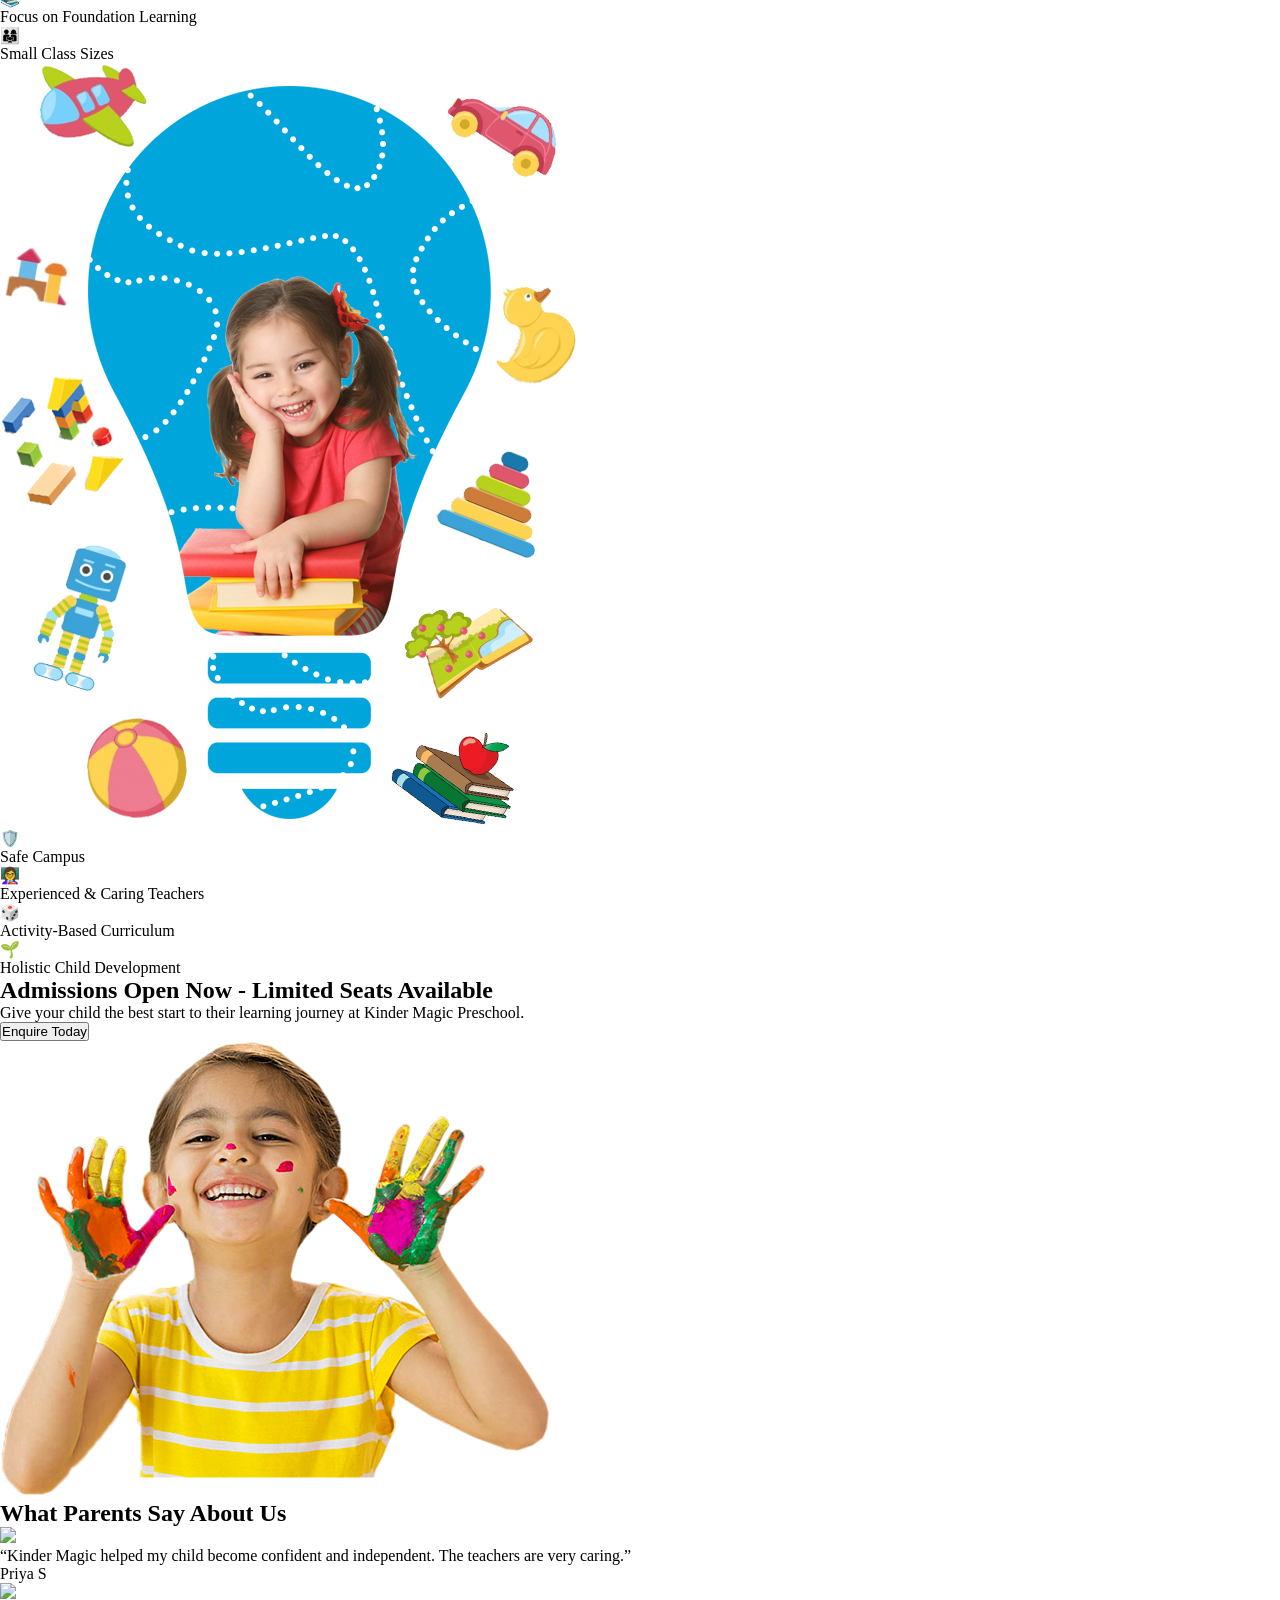
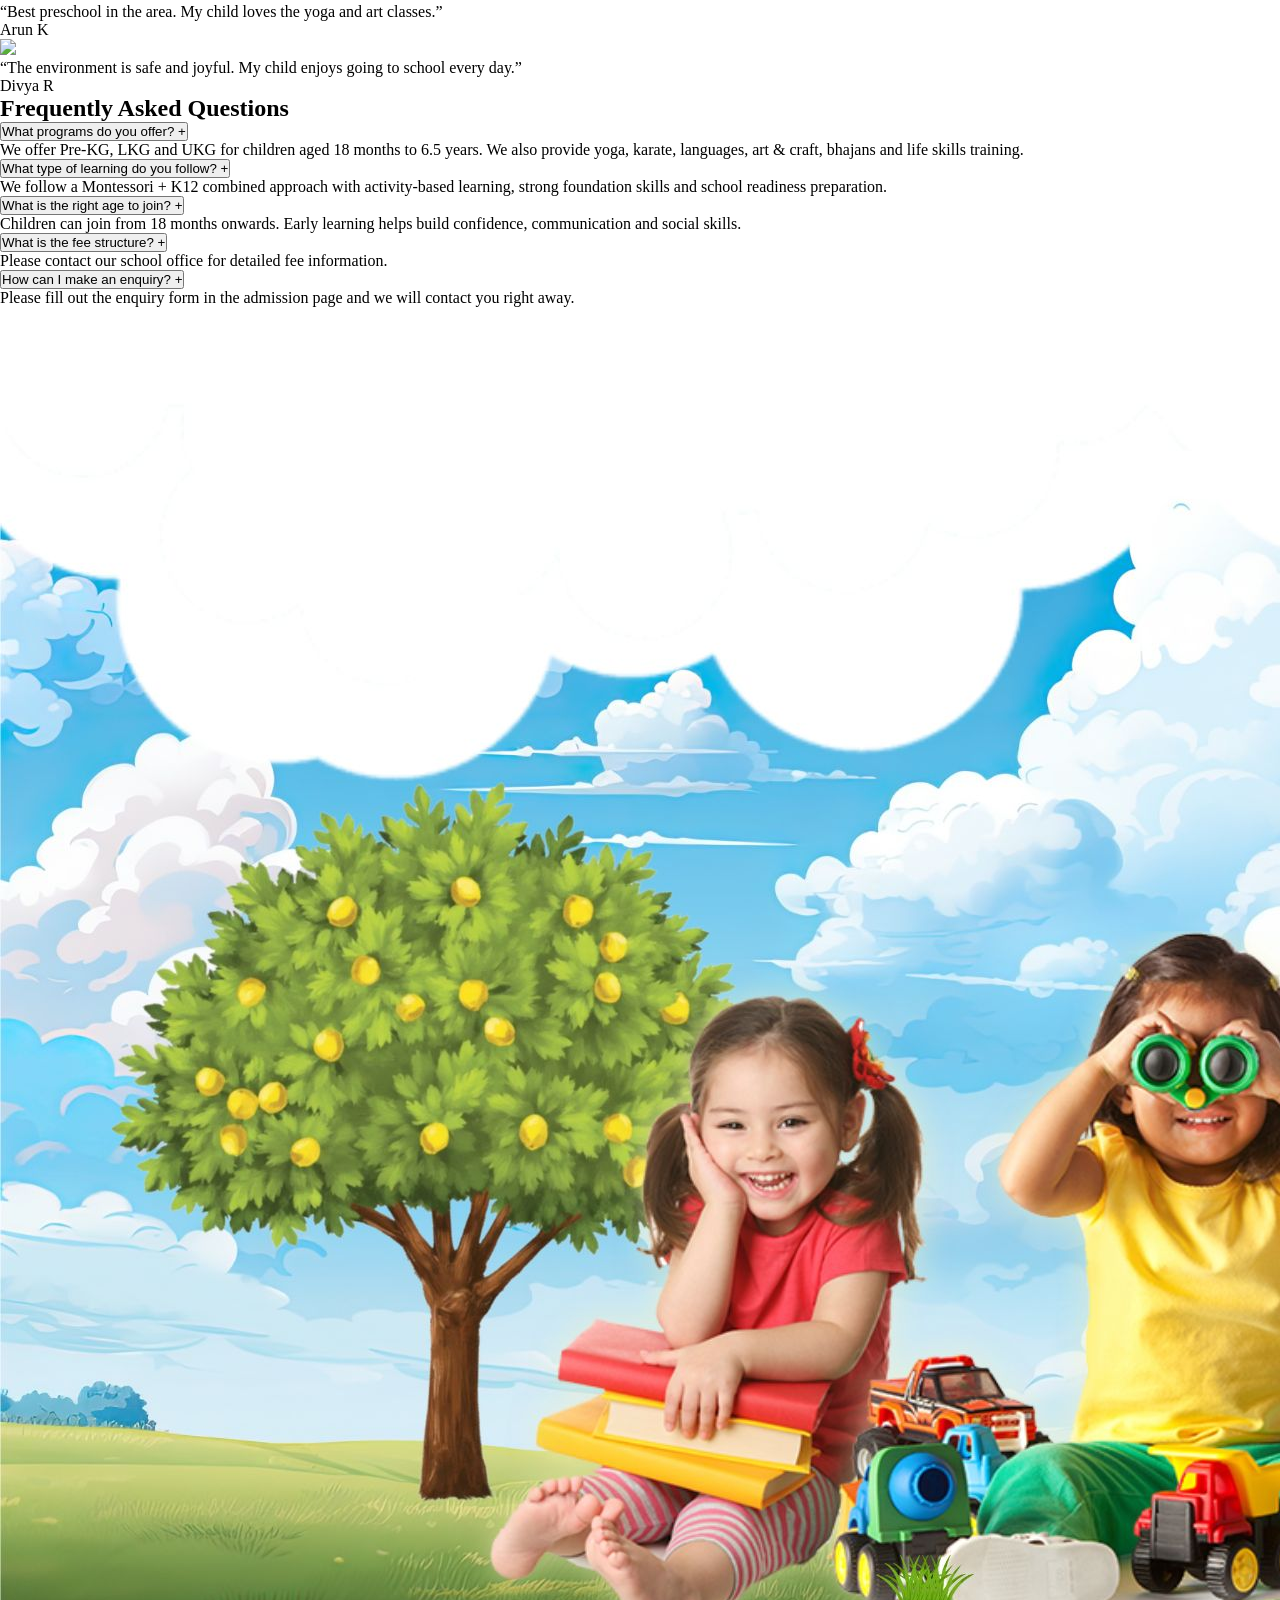
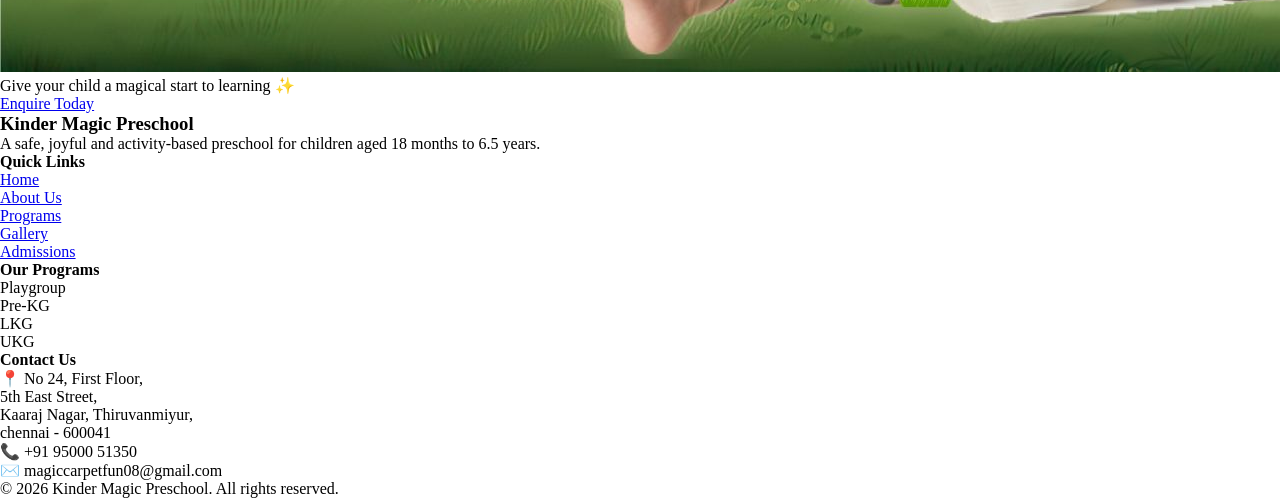
==== commit f9dc9b93: "200 ok" ====
--- a/index.html
+++ b/index.html
@@ -120,7 +120,7 @@
         style="background-image: url('./assets/images/sk-bg.jpg'); ">
 
         <!-- Responsive Logo -->
-        <div class="absolute top-4 left-4 sm:top-6 sm:left-8 md:left-24">
+        <div class="absolute top-14 left-4 sm:top-6 sm:left-8 md:left-24">
             <img src="./assets/images/kindermagic-logo.png" alt="Kinder Magic Preschool Logo"
                 class="w-32 sm:w-48 md:w-44 lg:w-48 h-auto">
         </div>
@@ -917,7 +917,7 @@
                 Give your child a magical start to learning ✨
             </p>
 
-            <a href="#enquiry"
+            <a href="/admission.html"
                 class="bg-pink-500 hover:bg-pink-600 text-white px-8 py-4 rounded-full font-semibold shadow-md transition">
                 Enquire Today
             </a>
@@ -943,11 +943,11 @@
             <div>
                 <h4 class="font-semibold text-white mb-4">Quick Links</h4>
                 <ul class="space-y-2 text-gray-300 text-sm">
-                    <li><a href="#" class="hover:text-pink-400">Home</a></li>
-                    <li><a href="#" class="hover:text-pink-400">About Us</a></li>
-                    <li><a href="#" class="hover:text-pink-400">Programs</a></li>
-                    <li><a href="#" class="hover:text-pink-400">Admissions</a></li>
-                    <li><a href="#" class="hover:text-pink-400">Contact</a></li>
+                    <li><a href="/index.html" class="hover:text-pink-400">Home</a></li>
+                    <li><a href="/about.html" class="hover:text-pink-400">About Us</a></li>
+                    <li><a href="/program.html" class="hover:text-pink-400">Programs</a></li>
+                    <li><a href="/gallery.html" class="hover:text-pink-400">Gallery</a></li>
+                    <li><a href="/admission.html" class="hover:text-pink-400">Admissions</a></li>
                 </ul>
             </div>
 
@@ -966,9 +966,9 @@
             <div>
                 <h4 class="font-semibold text-white mb-4">Contact Us</h4>
                 <ul class="space-y-3 text-gray-300 text-sm">
-                    <li>📍 Your School Address</li>
-                    <li>📞 +91 XXXXX XXXXX</li>
-                    <li>✉️ info@kindermagicpreschool.com</li>
+                    <li>📍 No 24, First Floor, <br>5th East Street, <br> Kaaraj Nagar, Thiruvanmiyur, <br> chennai - 600041</li>
+                    <li>📞 +91 95000 51350</li>
+                    <li>✉️ magiccarpetfun08@gmail.com</li>
                 </ul>
             </div>
 
@@ -983,10 +983,7 @@
                 © 2026 Kinder Magic Preschool. All rights reserved.
             </p>
 
-            <div class="flex gap-4">
-                <a href="#" class="hover:text-white">Privacy Policy</a>
-                <a href="#" class="hover:text-white">Terms & Conditions</a>
-            </div>
+      
 
         </div>
 
